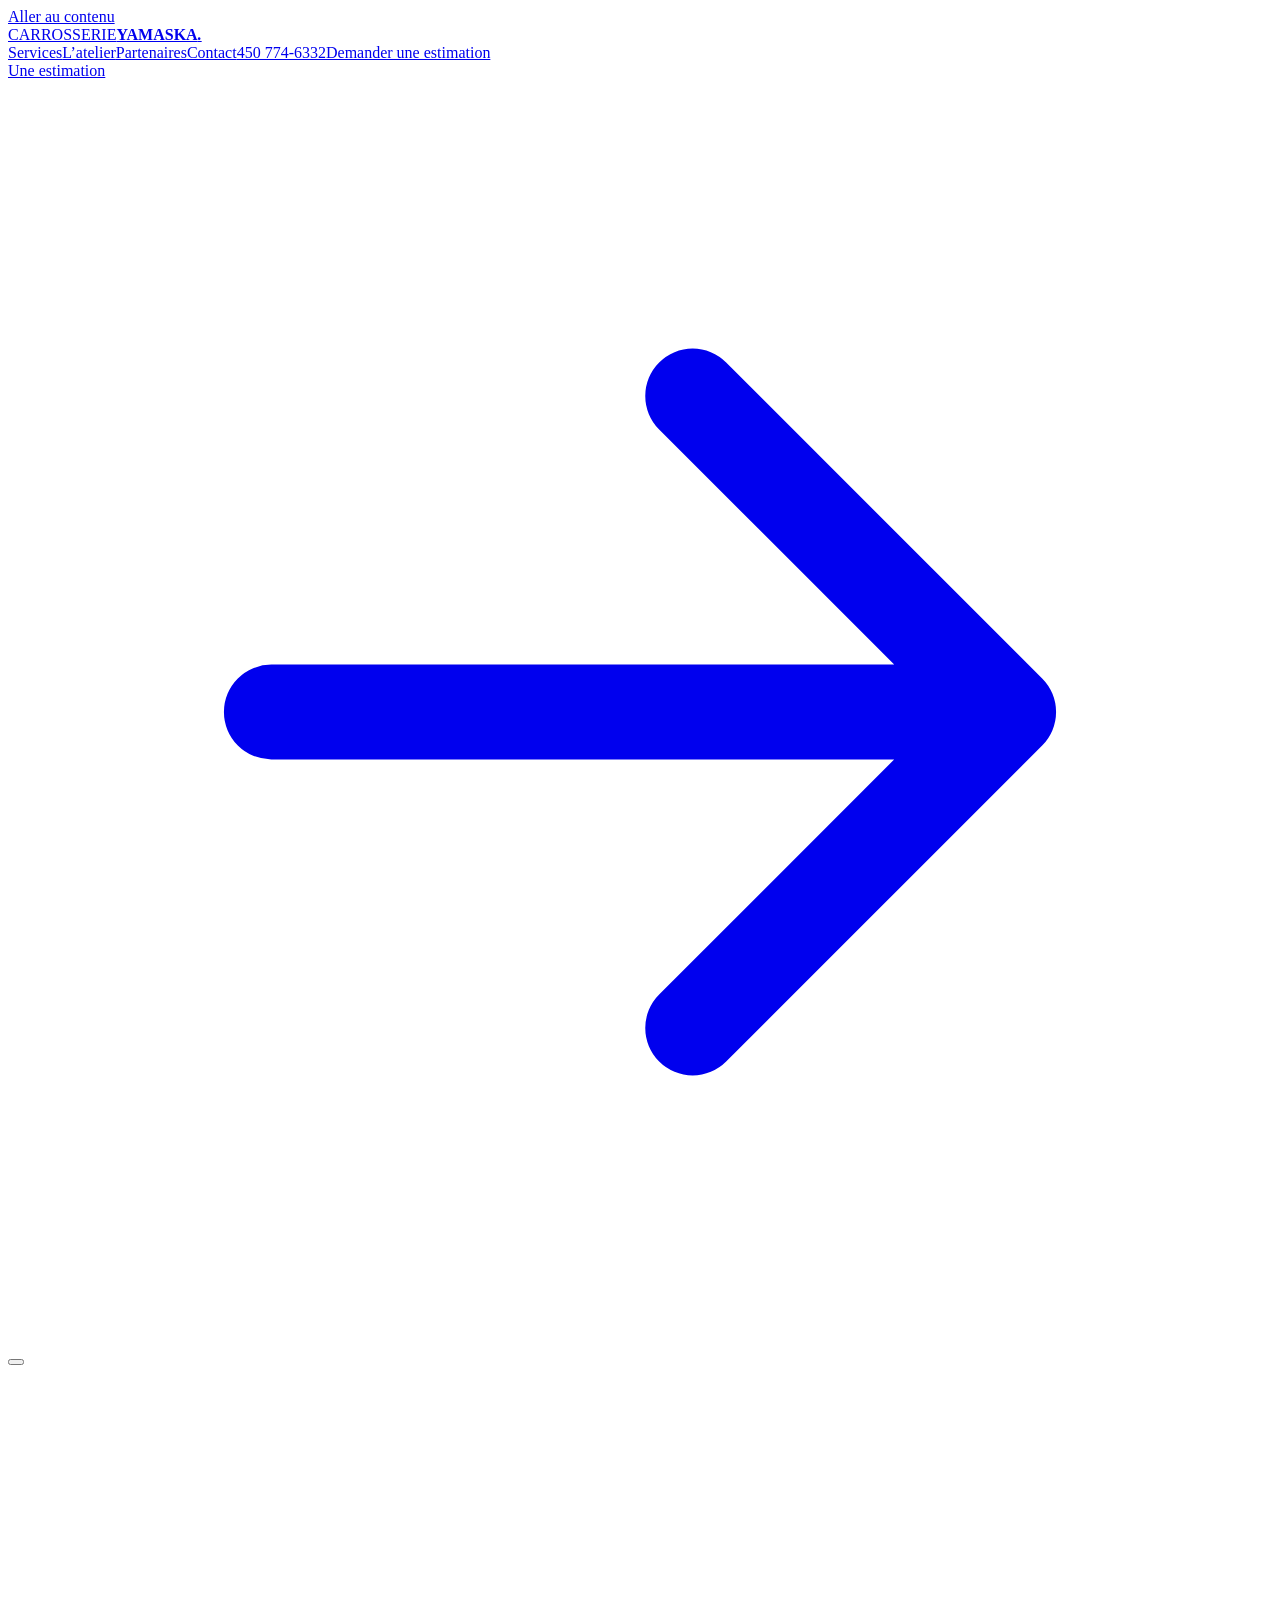
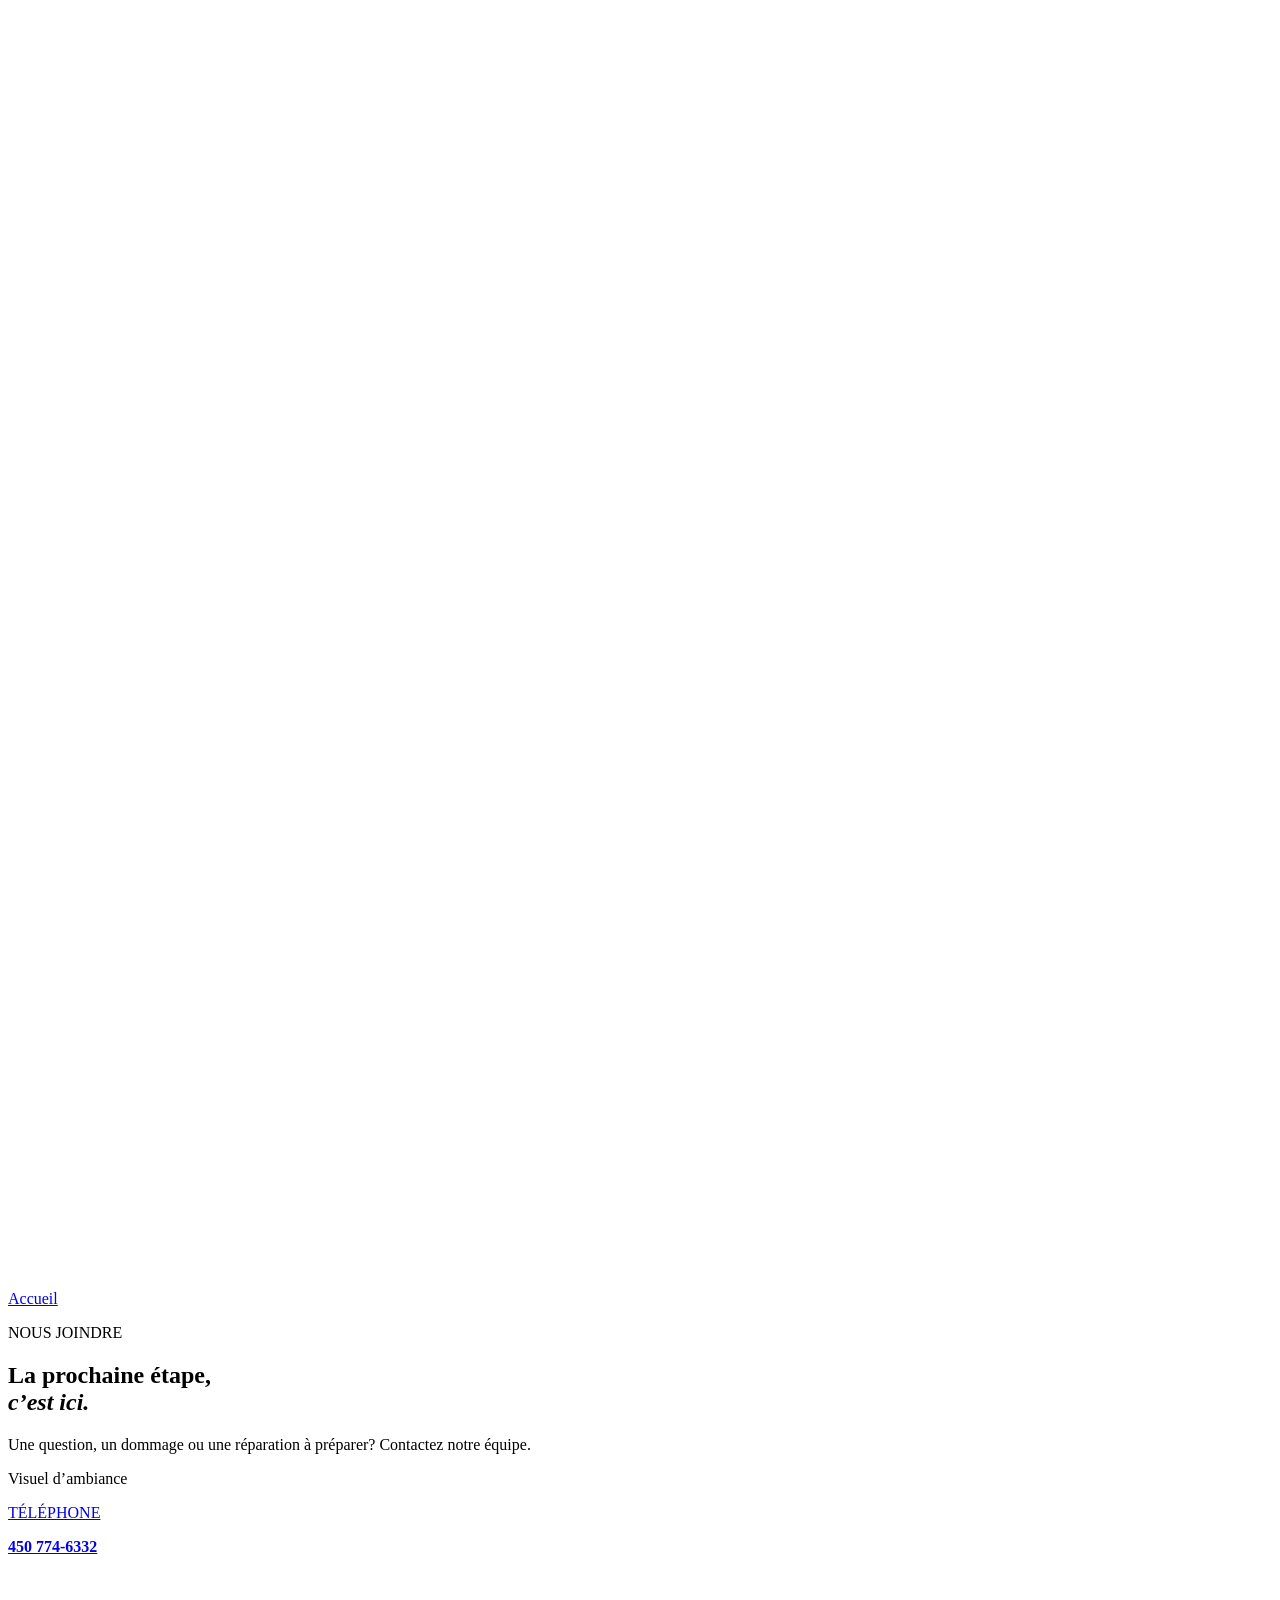
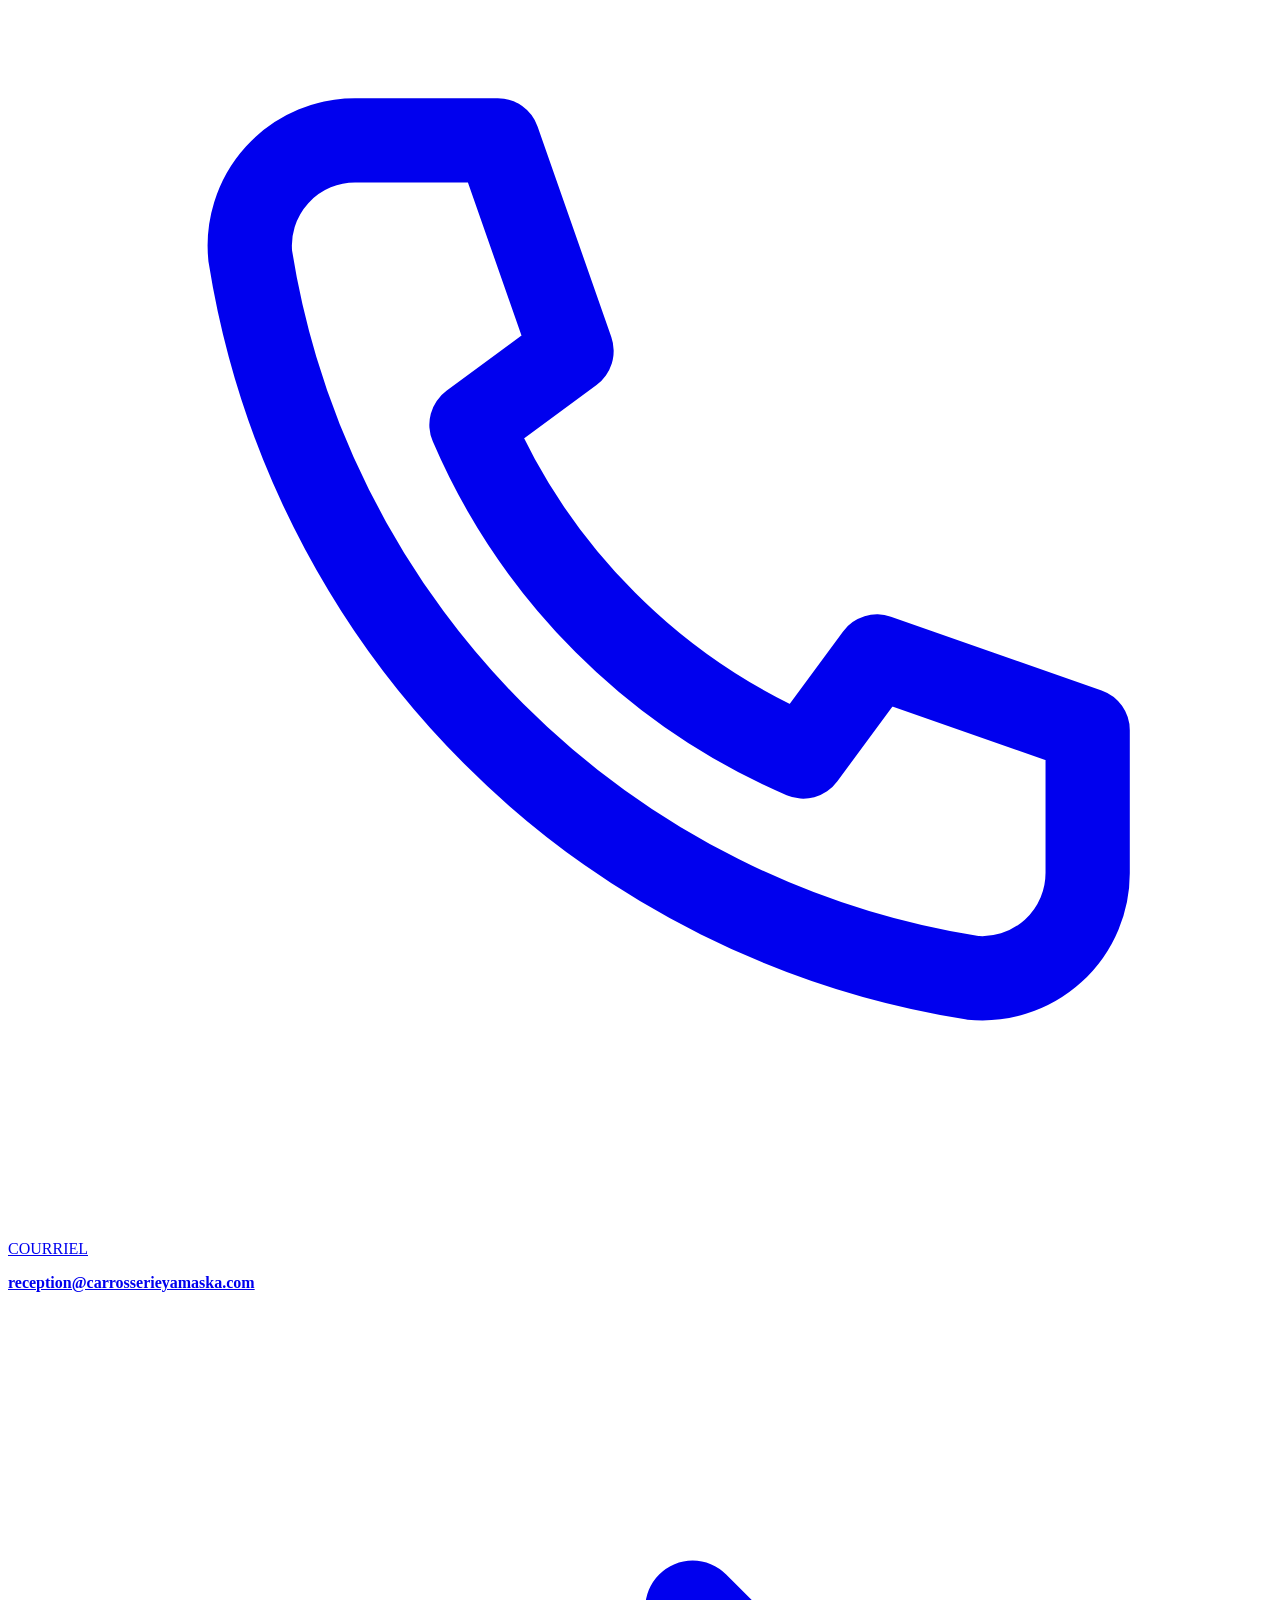
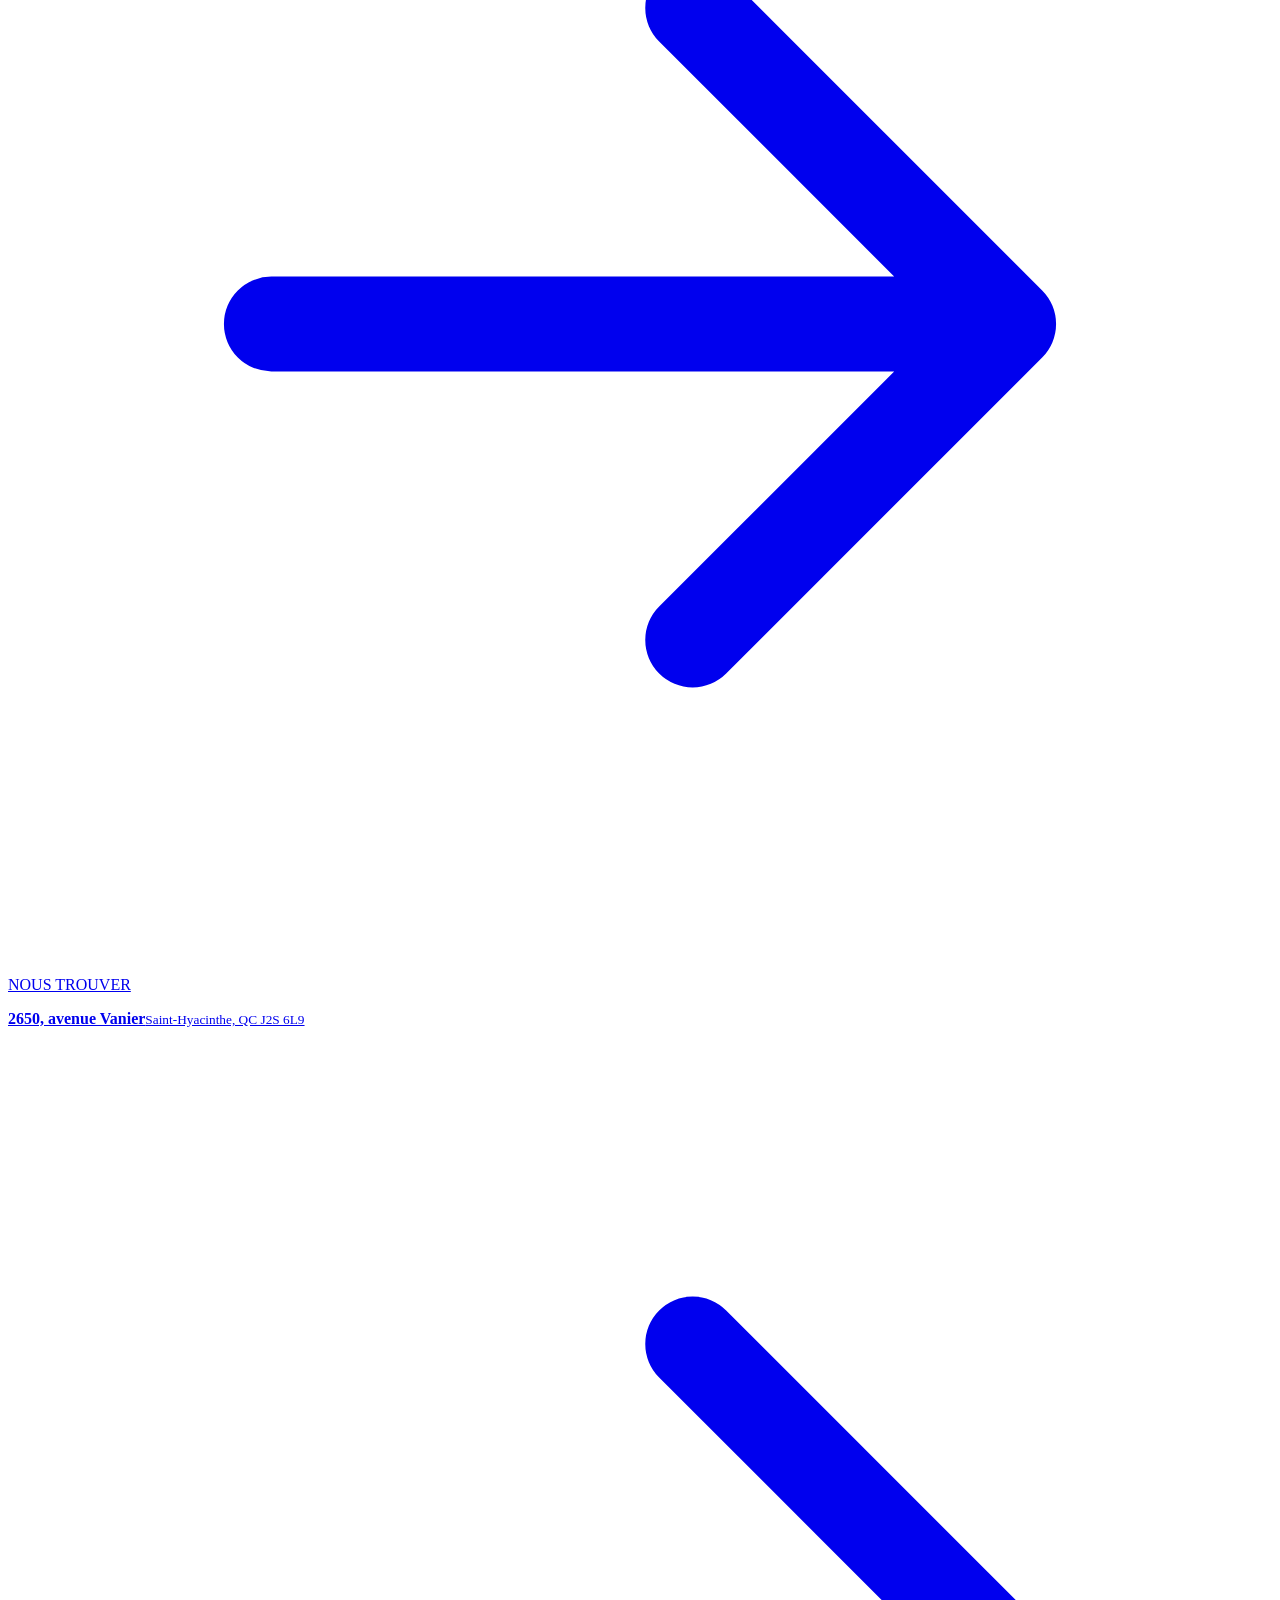
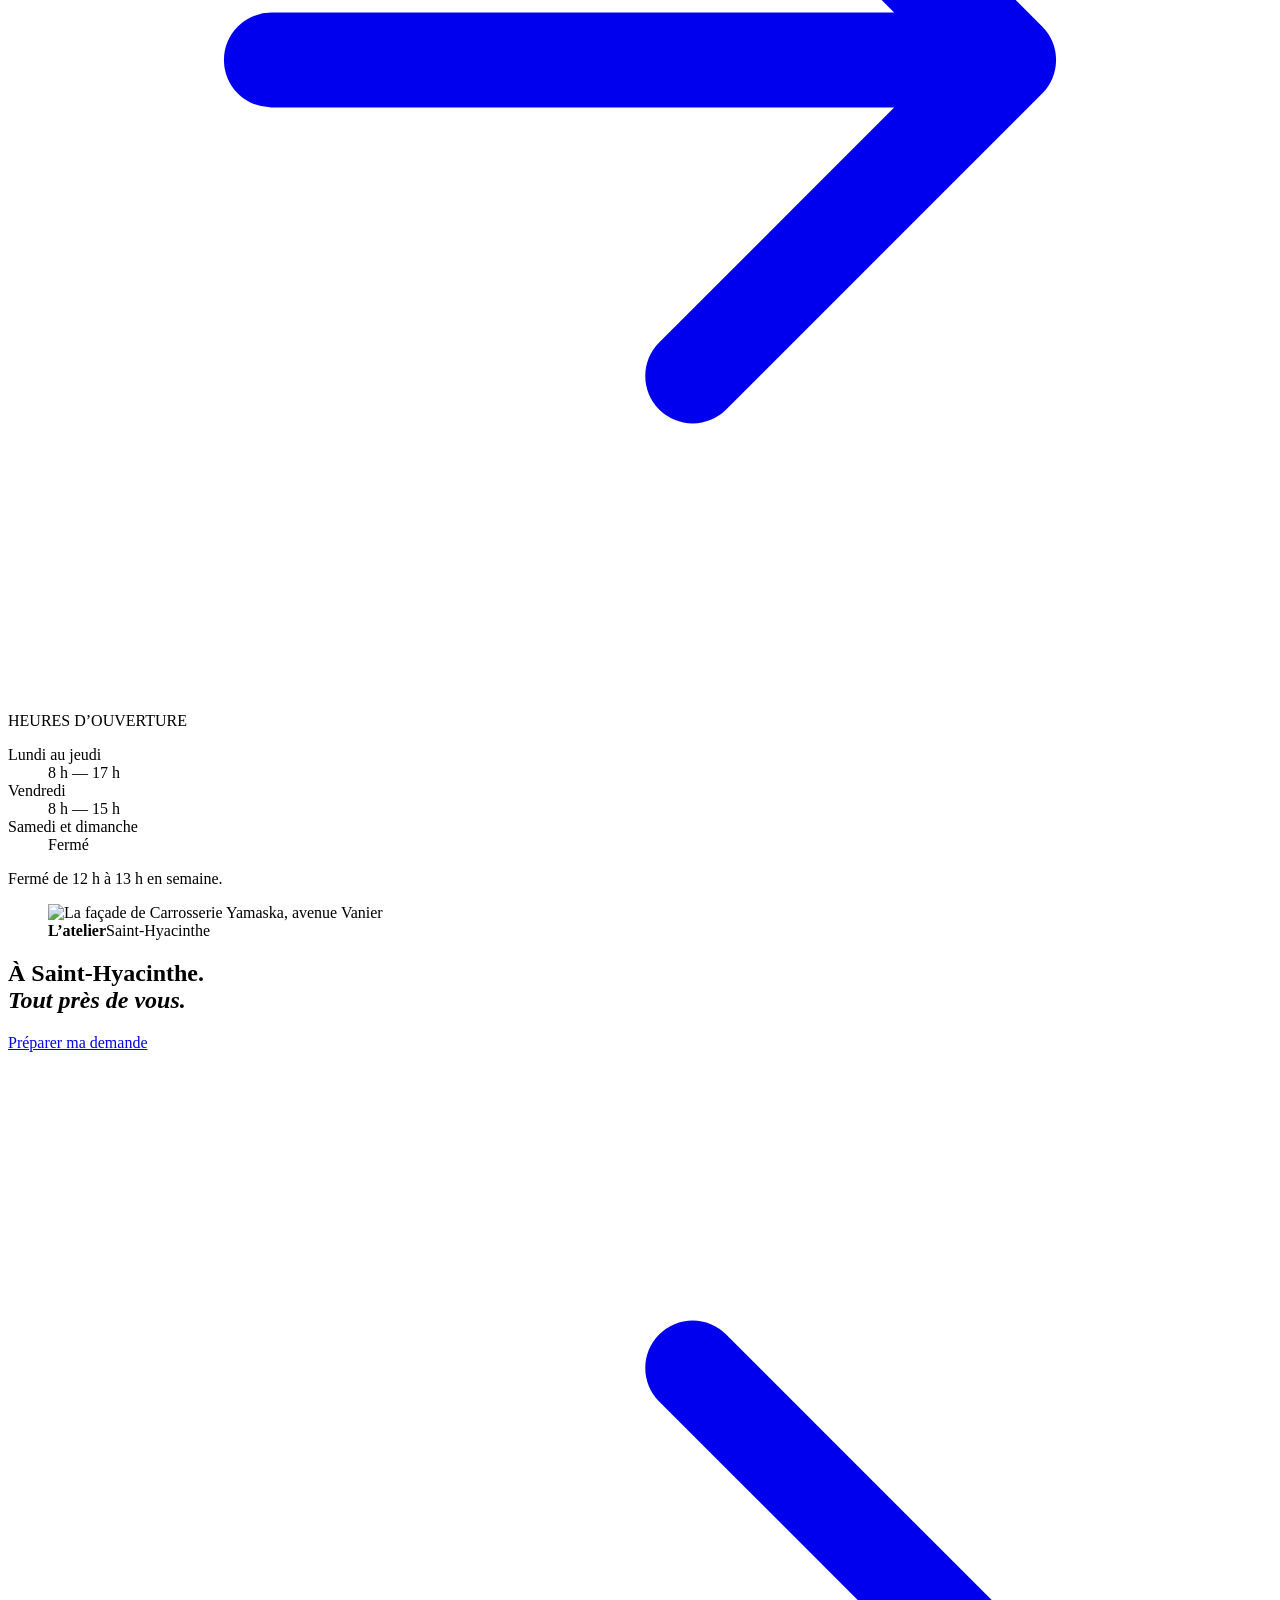
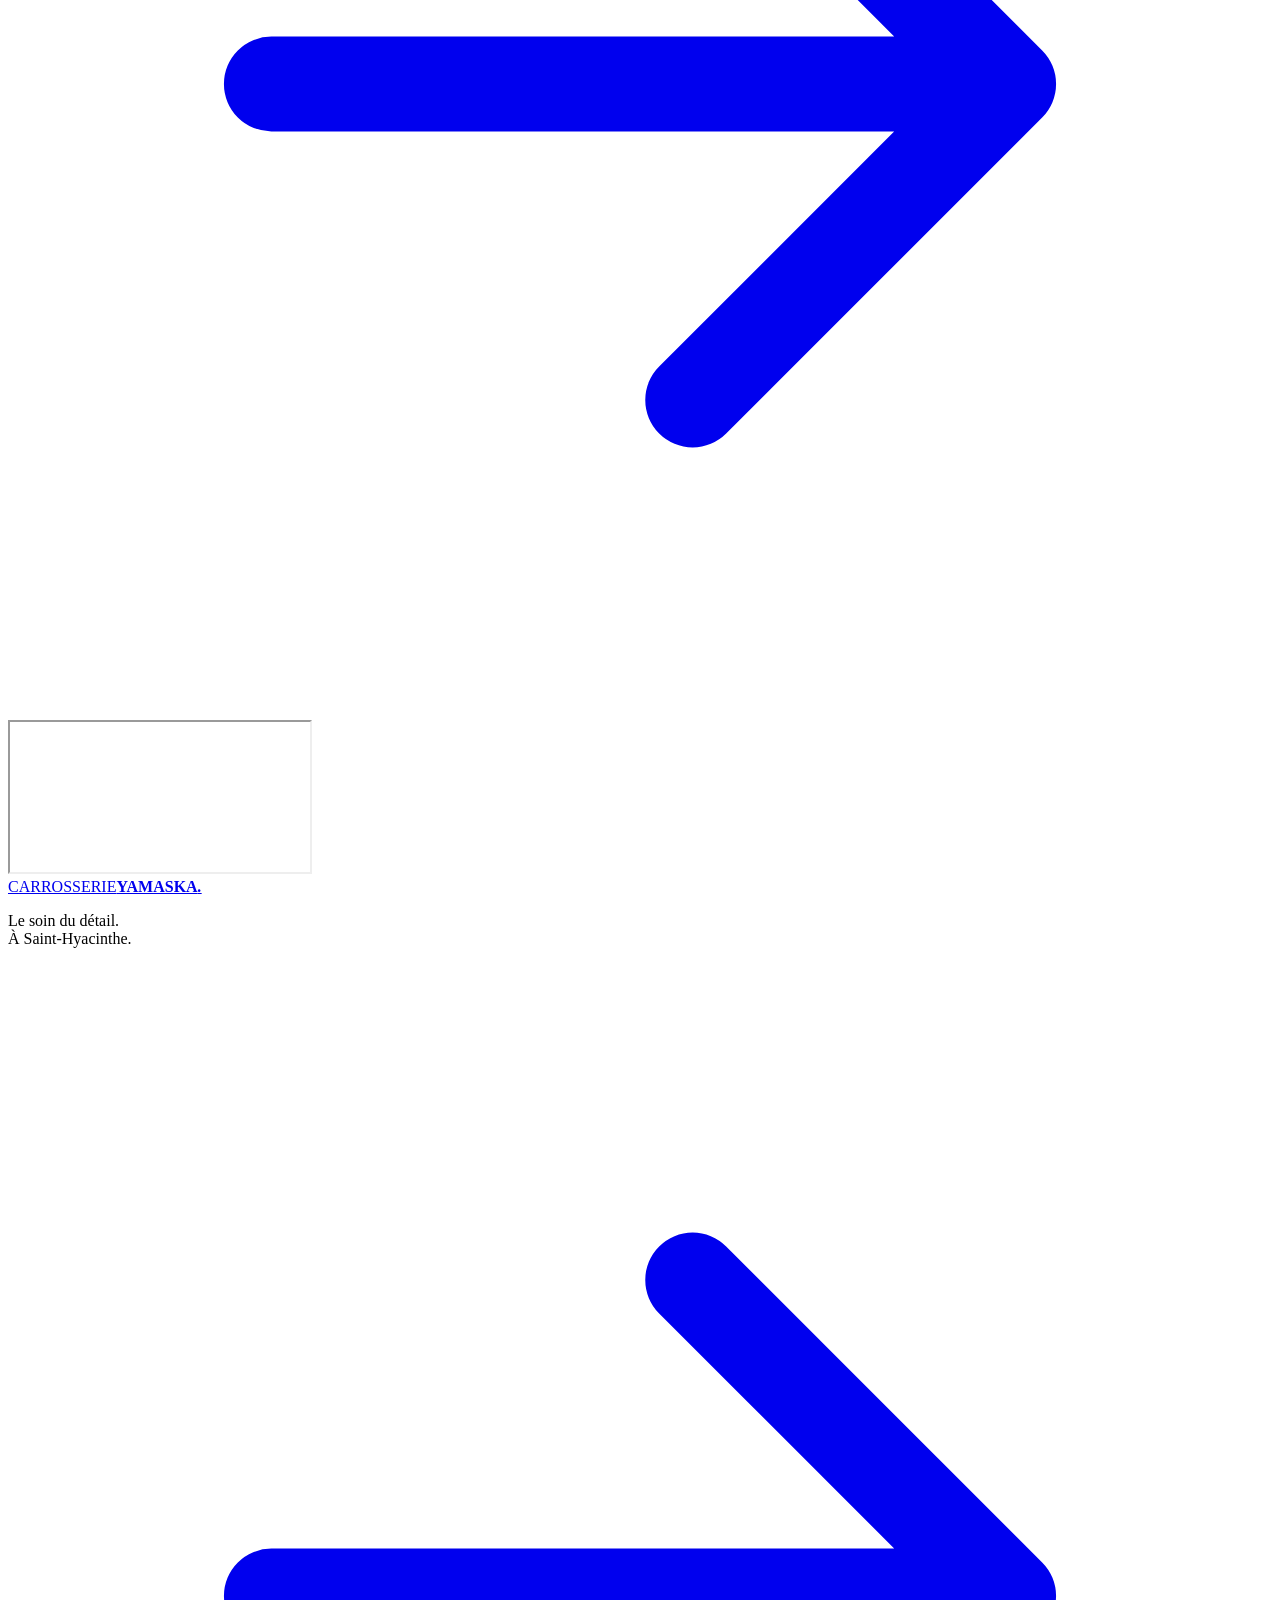
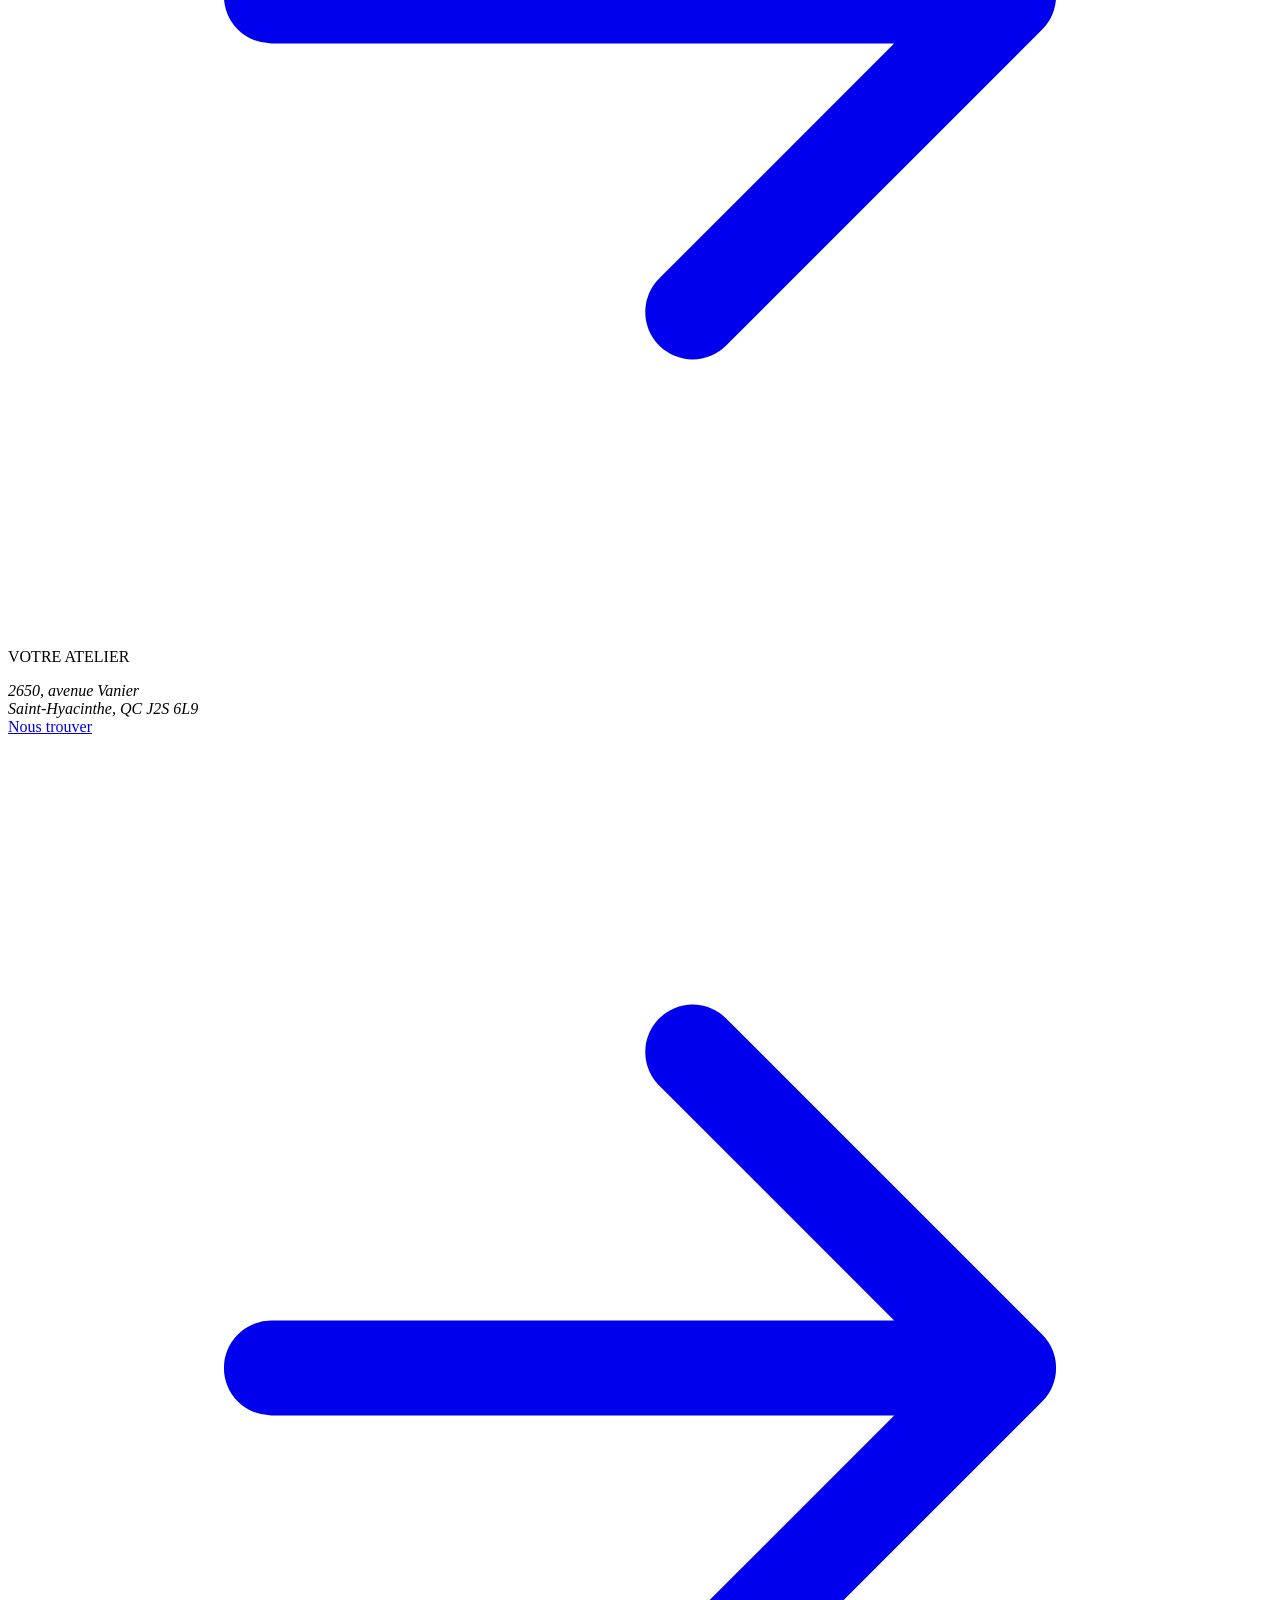
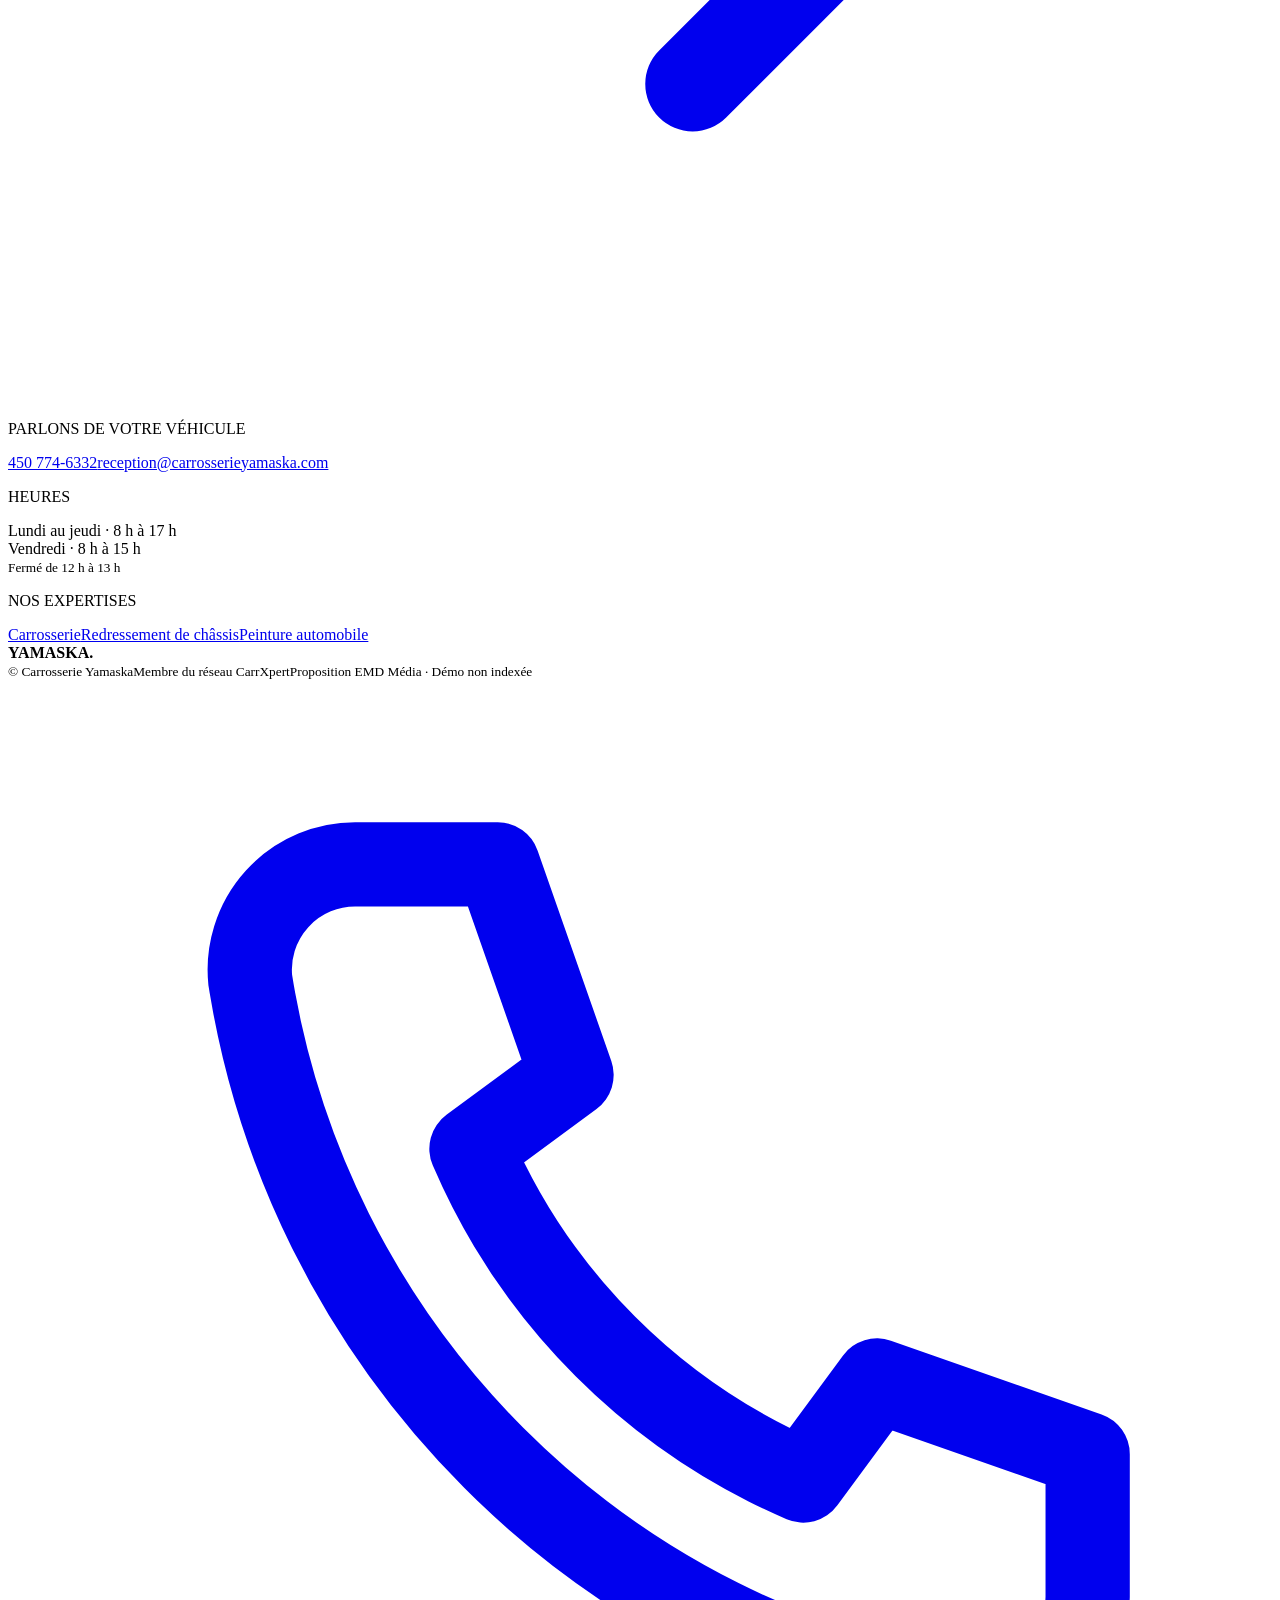
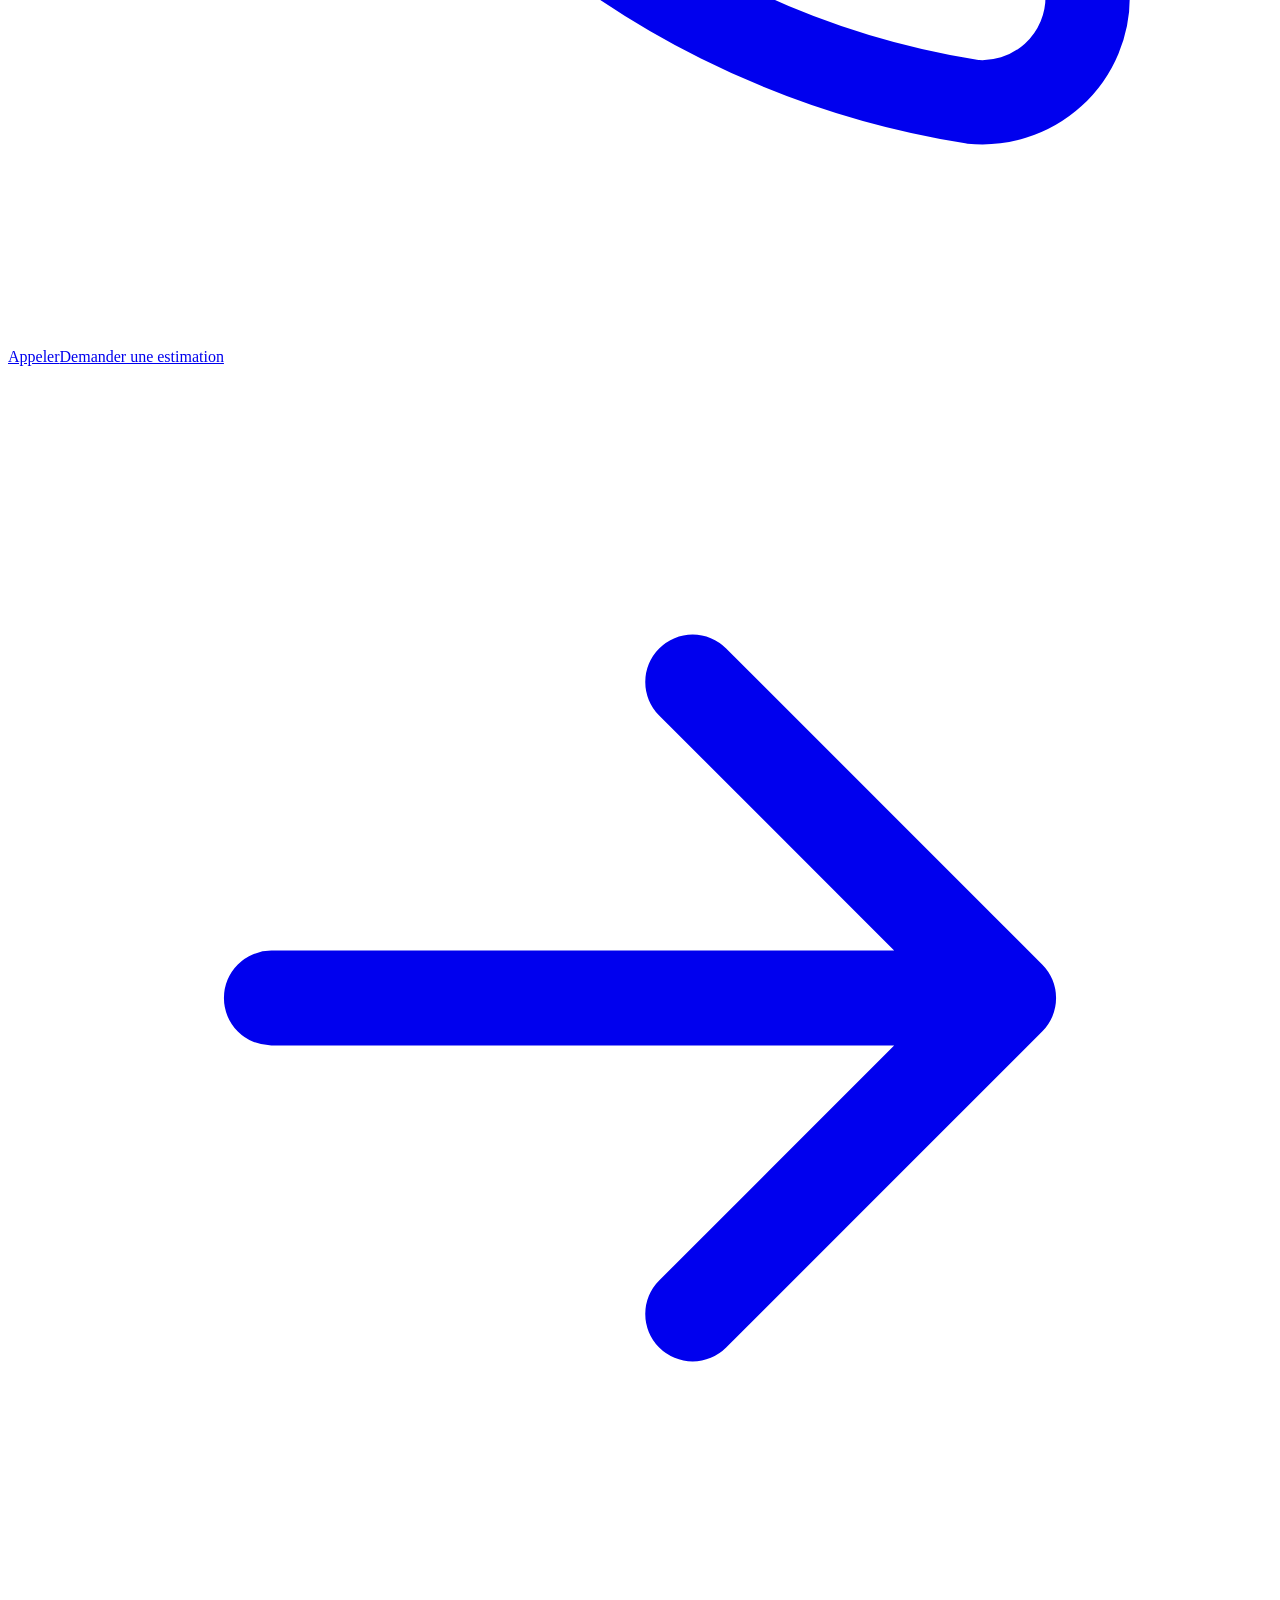
==== docs/contact/index.html @ b61bbab4 "Démo v2 Carrosserie Yamaska Co-Authored-By: Claude Fable 5.2 <noreply@anthropic.com>" ====
<!doctype html><html lang="fr-CA"><head><meta charset="utf-8"><meta name="viewport" content="width=device-width,initial-scale=1,viewport-fit=cover">
<meta name="robots" content="noindex,nofollow"><link rel="icon" href="data:,"><meta name="theme-color" content="#03082a">
<link rel="preload" href="/carrosserie-yamaska/fonts/body.woff2" as="font" type="font/woff2" crossorigin>
<title>Nous joindre à Saint-Hyacinthe | Carrosserie Yamaska</title><meta name="description" content="Téléphone, adresse, itinéraire et horaires de Carrosserie Yamaska, au 2650 avenue Vanier à Saint-Hyacinthe.">
<link rel="stylesheet" href="/carrosserie-yamaska/site.css?v=20261114-v2b"><script>document.documentElement.classList.add('js')</script><script defer src="/carrosserie-yamaska/site.js?v=20261114-v2b"></script></head>
<body class=""><a class="skip" href="#contenu">Aller au contenu</a>
<header class="header" id="entete"><div class="header-in">
<a class="brand" href="/carrosserie-yamaska/" aria-label="Carrosserie Yamaska — accueil"><span class="brand-top">CARROSSERIE</span><strong class="brand-name">YAMASKA<i>.</i></strong></a>
<nav id="navigation" aria-label="Navigation principale"><a href="/carrosserie-yamaska/services/">Services</a><a href="/carrosserie-yamaska/#atelier">L’atelier</a><a href="/carrosserie-yamaska/partenaires/">Partenaires</a><a href="/carrosserie-yamaska/contact/" aria-current="page">Contact</a><a class="nav-tel" href="tel:+14507746332">450 774-6332</a><a class="nav-cta" href="/carrosserie-yamaska/rendez-vous/">Demander une estimation</a></nav>
<div class="header-actions"><span class="status" data-open-status hidden></span><a class="btn btn-chrome sm" href="/carrosserie-yamaska/rendez-vous/"><span class="btn-label">Une estimation</span><span class="btn-disc"><svg viewBox="0 0 24 24" aria-hidden="true"><path d="M5 12h14M13 6l6 6-6 6" fill="none" stroke="currentColor" stroke-width="1.8" stroke-linecap="round" stroke-linejoin="round"/></svg></span></a>
<button class="menu" type="button" aria-controls="navigation" aria-expanded="false" aria-label="Ouvrir le menu"><span></span><span></span></button></div>
</div></header><main id="contenu"><section class="subhero"><div class="subhero-media" aria-hidden="true"><img src="/carrosserie-yamaska/media/ligne.webp" srcset="/carrosserie-yamaska/media/ligne-480.webp 480w, /carrosserie-yamaska/media/ligne-900.webp 900w, /carrosserie-yamaska/media/ligne.webp 2688w" sizes="100vw" width="2688" height="1520" alt="" decoding="async"></div>
<div class="wrap subhero-in"><a class="crumb" href="/carrosserie-yamaska/">Accueil</a><p class="eyebrow">NOUS JOINDRE</p><h1>La prochaine étape,<br><em>c’est ici.</em></h1><p class="lead">Une question, un dommage ou une réparation à préparer? Contactez notre équipe.</p></div>
<span class="note">Visuel d’ambiance</span><div class="glint" aria-hidden="true"><span></span></div></section>
<section class="contact"><div class="wrap"><div class="ccards">
<a class="ccard reveal" href="tel:+14507746332"><p class="eyebrow">TÉLÉPHONE</p><b>450 774-6332</b><span class="round" aria-hidden="true"><svg viewBox="0 0 24 24" aria-hidden="true"><path d="M6.6 3.5h2.7l1.4 4-1.9 1.4a12 12 0 0 0 6.3 6.3l1.4-1.9 4 1.4v2.7a2 2 0 0 1-2.2 2A16.5 16.5 0 0 1 4.600 5.7a2 2 0 0 1 2-2.2z" fill="none" stroke="currentColor" stroke-width="1.6" stroke-linejoin="round"/></svg></span></a>
<a class="ccard reveal" href="mailto:reception@carrosserieyamaska.com"><p class="eyebrow">COURRIEL</p><b class="mail">reception@carrosserieyamaska.com</b><span class="round" aria-hidden="true"><svg viewBox="0 0 24 24" aria-hidden="true"><path d="M5 12h14M13 6l6 6-6 6" fill="none" stroke="currentColor" stroke-width="1.8" stroke-linecap="round" stroke-linejoin="round"/></svg></span></a>
<a class="ccard reveal" href="https://www.google.com/maps/search/?api=1&query=Carrosserie+Yamaska+2650+avenue+Vanier+Saint-Hyacinthe" target="_blank" rel="noopener"><p class="eyebrow">NOUS TROUVER</p><b>2650, avenue Vanier</b><small>Saint-Hyacinthe, QC J2S 6L9</small><span class="round" aria-hidden="true"><svg viewBox="0 0 24 24" aria-hidden="true"><path d="M5 12h14M13 6l6 6-6 6" fill="none" stroke="currentColor" stroke-width="1.8" stroke-linecap="round" stroke-linejoin="round"/></svg></span></a>
</div>
<div class="contact-grid"><div class="lieu-card reveal"><p class="eyebrow">HEURES D’OUVERTURE</p><p class="status big" data-open-status hidden></p><dl class="hours"><div><dt>Lundi au jeudi</dt><dd>8 h — 17 h</dd></div><div><dt>Vendredi</dt><dd>8 h — 15 h</dd></div><div><dt>Samedi et dimanche</dt><dd>Fermé</dd></div></dl><p class="fine">Fermé de 12 h à 13 h en semaine.</p>
<figure class="plate small"><img src="/carrosserie-yamaska/media/batiment.webp" srcset="/carrosserie-yamaska/media/batiment.webp 406w" sizes="260px" width="406" height="492" alt="La façade de Carrosserie Yamaska, avenue Vanier" loading="lazy" decoding="async"><figcaption><b>L’atelier</b><span>Saint-Hyacinthe</span></figcaption></figure>
<h2>À Saint-Hyacinthe.<br><em>Tout près de vous.</em></h2><a class="btn btn-cobalt" href="/carrosserie-yamaska/rendez-vous/"><span class="btn-label">Préparer ma demande</span><span class="btn-disc"><svg viewBox="0 0 24 24" aria-hidden="true"><path d="M5 12h14M13 6l6 6-6 6" fill="none" stroke="currentColor" stroke-width="1.8" stroke-linecap="round" stroke-linejoin="round"/></svg></span></a></div>
<div class="map reveal"><iframe title="Carte de Carrosserie Yamaska" loading="lazy" referrerpolicy="no-referrer" src="https://maps.google.com/maps?q=Carrosserie%20Yamaska%202650%20Vanier%20Saint-Hyacinthe&output=embed"></iframe></div></div></div></section></main><footer class="footer" id="pied-page"><div class="wrap">
<div class="footer-top"><a class="brand" href="/carrosserie-yamaska/" aria-label="Carrosserie Yamaska — accueil"><span class="brand-top">CARROSSERIE</span><strong class="brand-name">YAMASKA<i>.</i></strong></a><p>Le soin du détail.<br>À Saint-Hyacinthe.</p><a class="round up" href="#contenu" aria-label="Retour en haut"><svg viewBox="0 0 24 24" aria-hidden="true"><path d="M5 12h14M13 6l6 6-6 6" fill="none" stroke="currentColor" stroke-width="1.8" stroke-linecap="round" stroke-linejoin="round"/></svg></a></div>
<div class="footer-grid">
<div><p class="eyebrow">VOTRE ATELIER</p><address>2650, avenue Vanier<br>Saint-Hyacinthe, QC J2S 6L9</address><a class="tlink" href="/carrosserie-yamaska/contact/"><span>Nous trouver</span><svg viewBox="0 0 24 24" aria-hidden="true"><path d="M5 12h14M13 6l6 6-6 6" fill="none" stroke="currentColor" stroke-width="1.8" stroke-linecap="round" stroke-linejoin="round"/></svg></a></div>
<div><p class="eyebrow">PARLONS DE VOTRE VÉHICULE</p><a href="tel:+14507746332">450 774-6332</a><a href="mailto:reception@carrosserieyamaska.com">reception@carrosserieyamaska.com</a></div>
<div><p class="eyebrow">HEURES</p><p>Lundi au jeudi · 8 h à 17 h<br>Vendredi · 8 h à 15 h<br><small>Fermé de 12 h à 13 h</small></p></div>
<div><p class="eyebrow">NOS EXPERTISES</p><a href="/carrosserie-yamaska/services/#carrosserie">Carrosserie</a><a href="/carrosserie-yamaska/services/#chassis">Redressement de châssis</a><a href="/carrosserie-yamaska/services/#peinture">Peinture automobile</a></div>
</div>
<div class="footer-sign" aria-hidden="true"><strong>YAMASKA.</strong></div>
<div class="footer-legal"><small>© Carrosserie Yamaska</small><small>Membre du réseau CarrXpert</small><small>Proposition EMD Média · Démo non indexée</small></div>
</div></footer>
<div class="dock" aria-label="Actions rapides"><a href="tel:+14507746332"><svg viewBox="0 0 24 24" aria-hidden="true"><path d="M6.6 3.5h2.7l1.4 4-1.9 1.4a12 12 0 0 0 6.3 6.3l1.4-1.9 4 1.4v2.7a2 2 0 0 1-2.2 2A16.5 16.5 0 0 1 4.600 5.7a2 2 0 0 1 2-2.2z" fill="none" stroke="currentColor" stroke-width="1.6" stroke-linejoin="round"/></svg><span>Appeler</span></a><a class="dock-main" href="/carrosserie-yamaska/rendez-vous/"><span>Demander une estimation</span><svg viewBox="0 0 24 24" aria-hidden="true"><path d="M5 12h14M13 6l6 6-6 6" fill="none" stroke="currentColor" stroke-width="1.8" stroke-linecap="round" stroke-linejoin="round"/></svg></a></div></body></html>
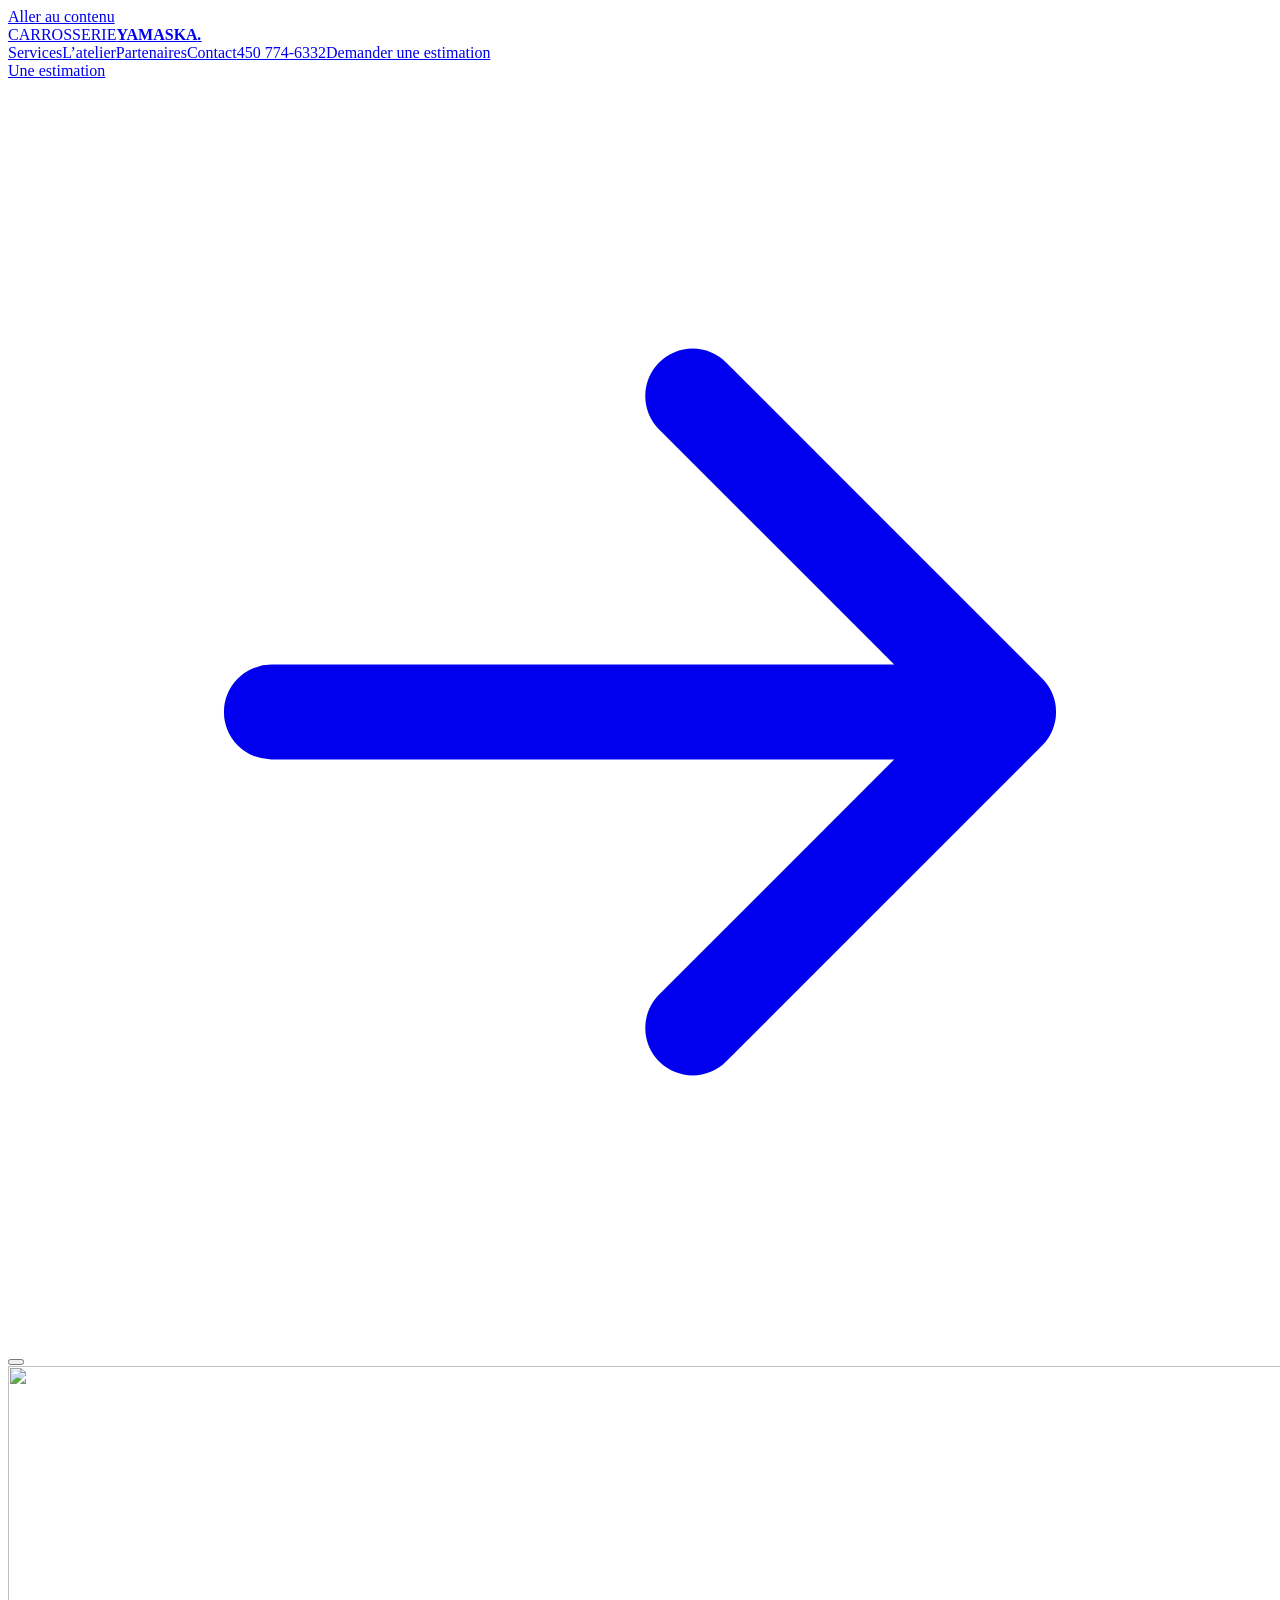
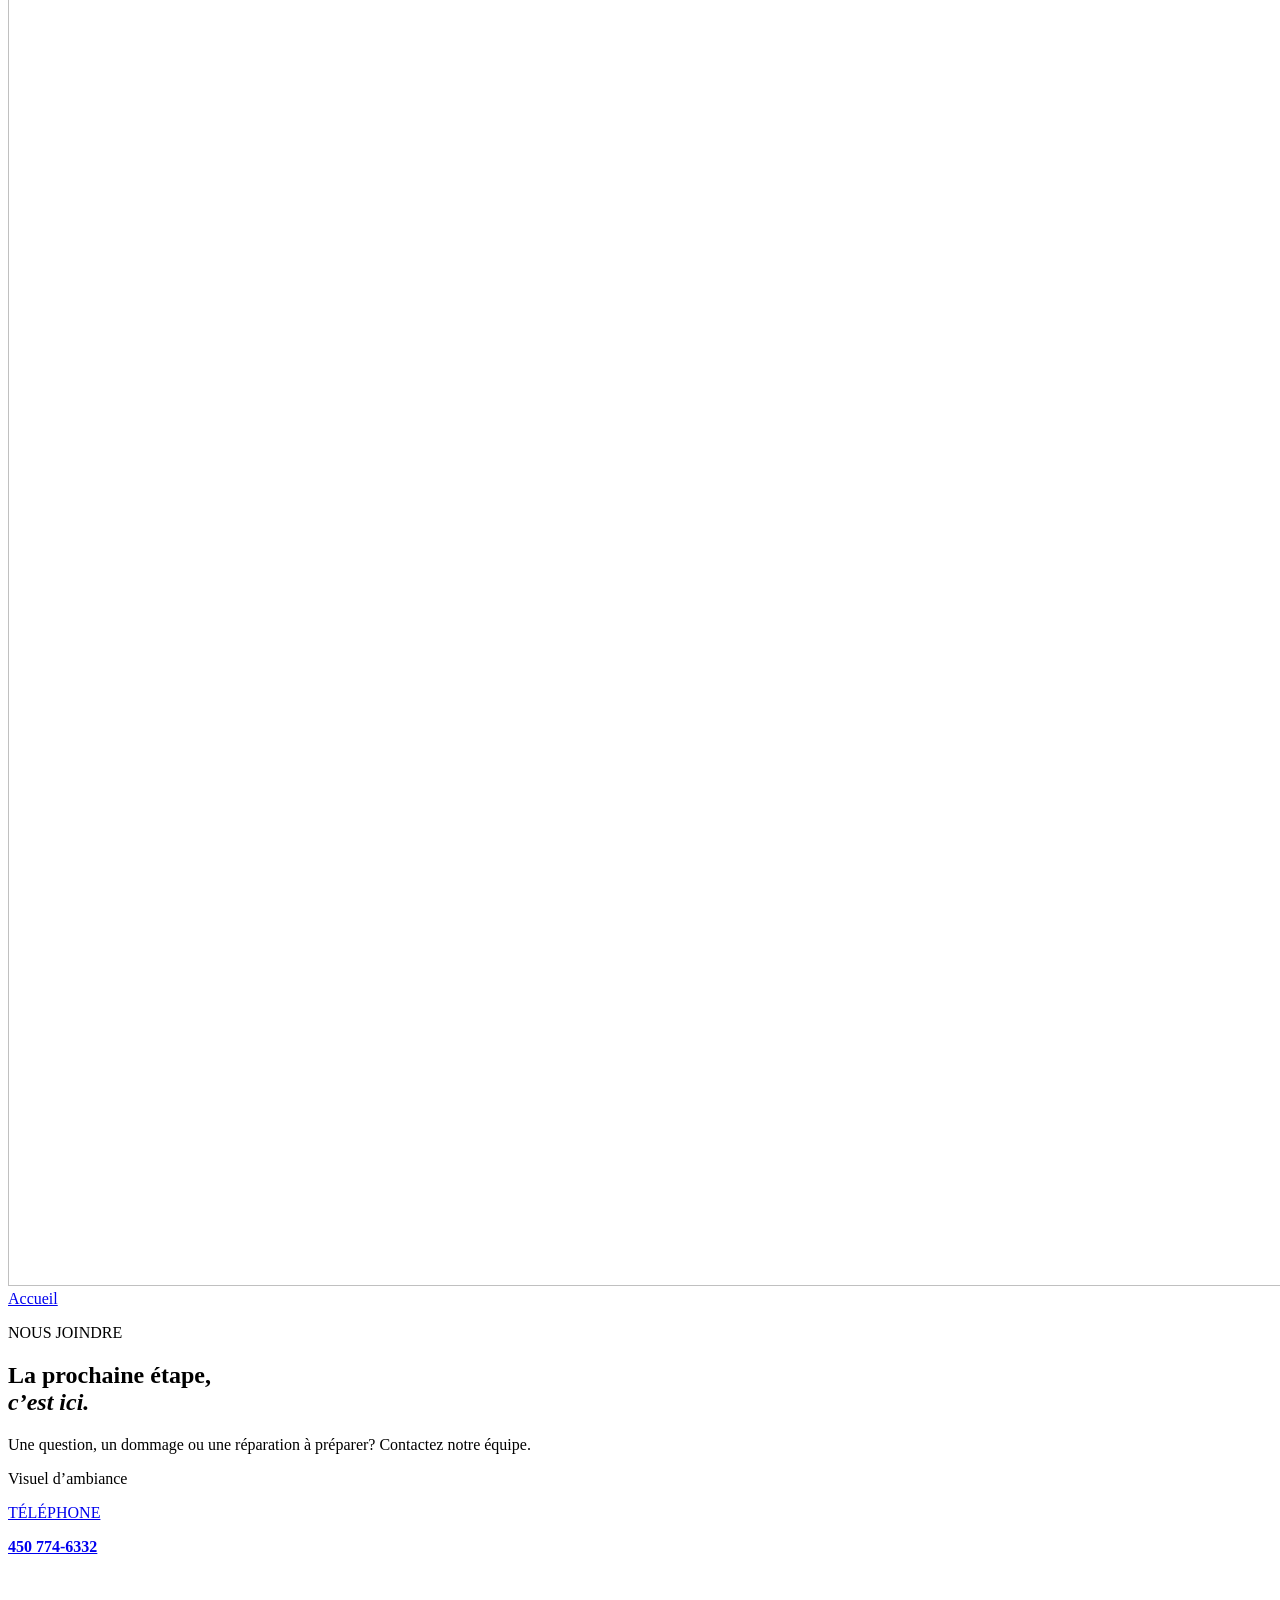
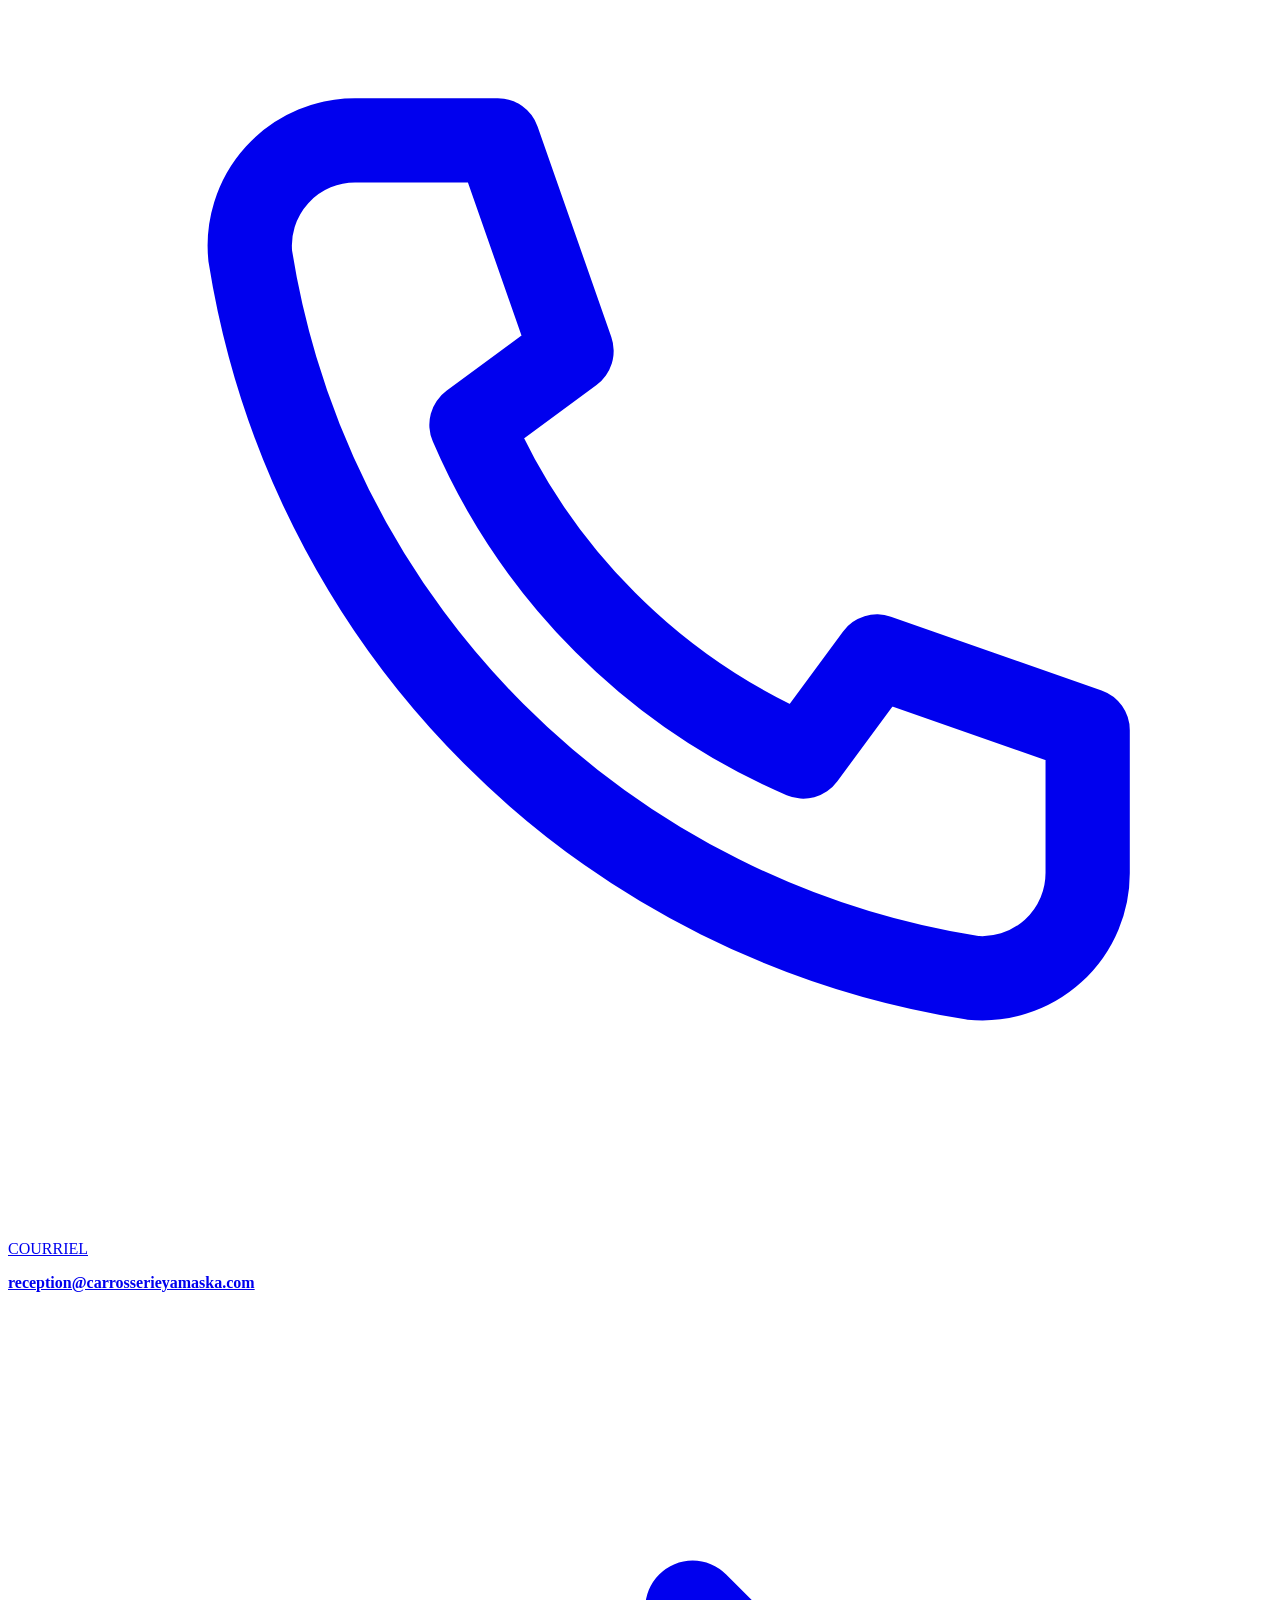
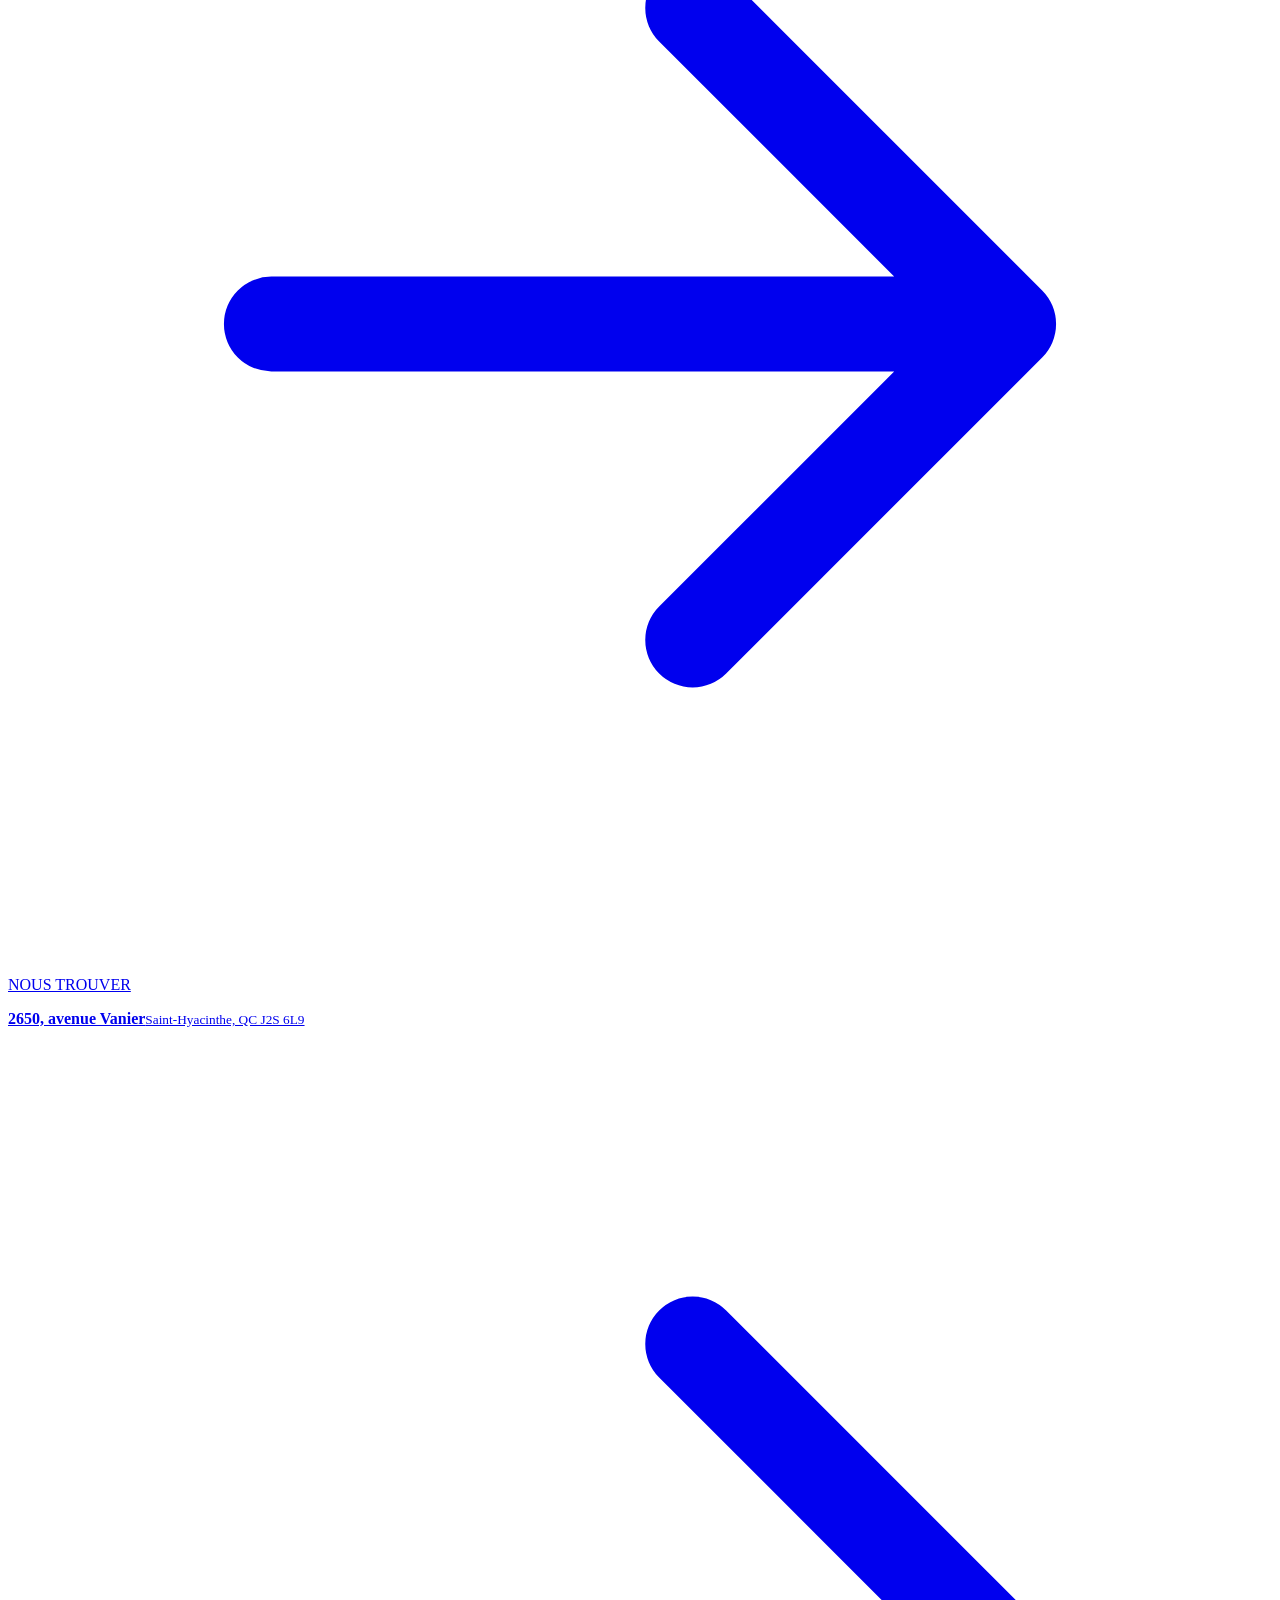
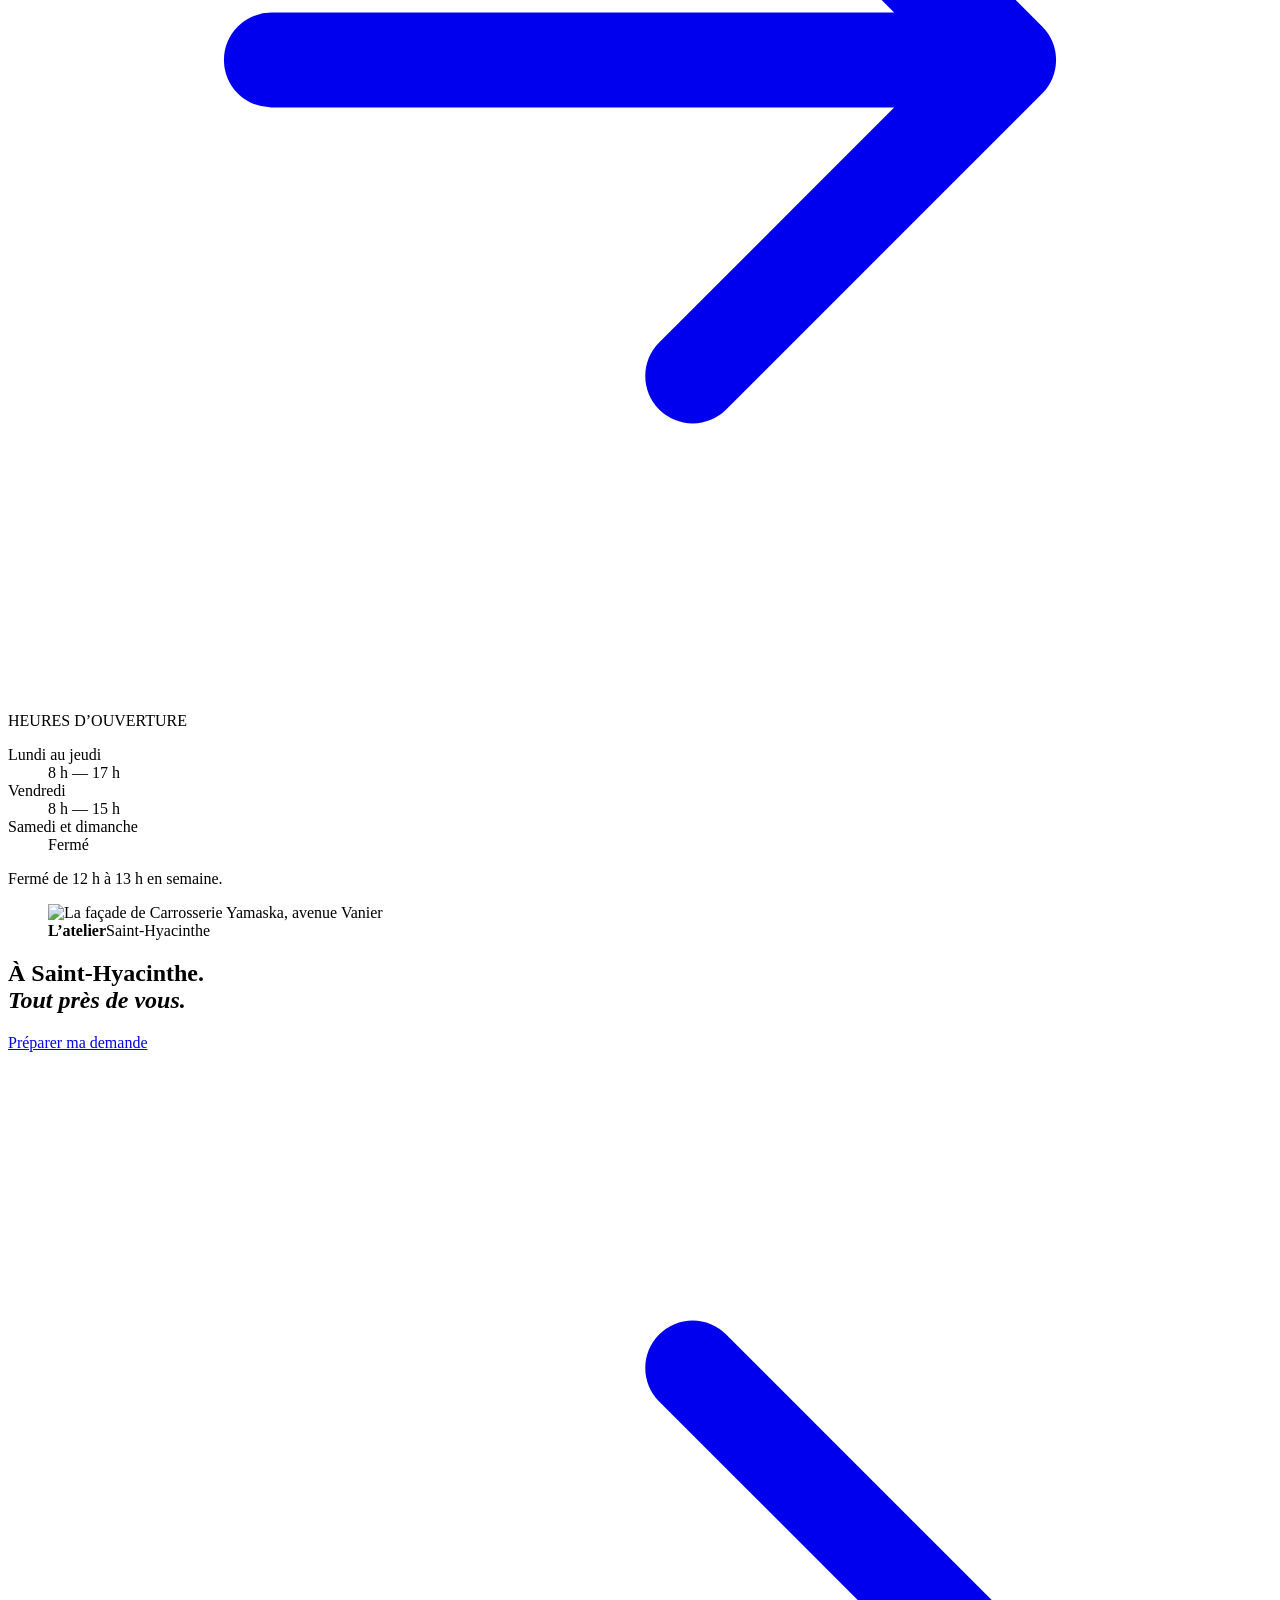
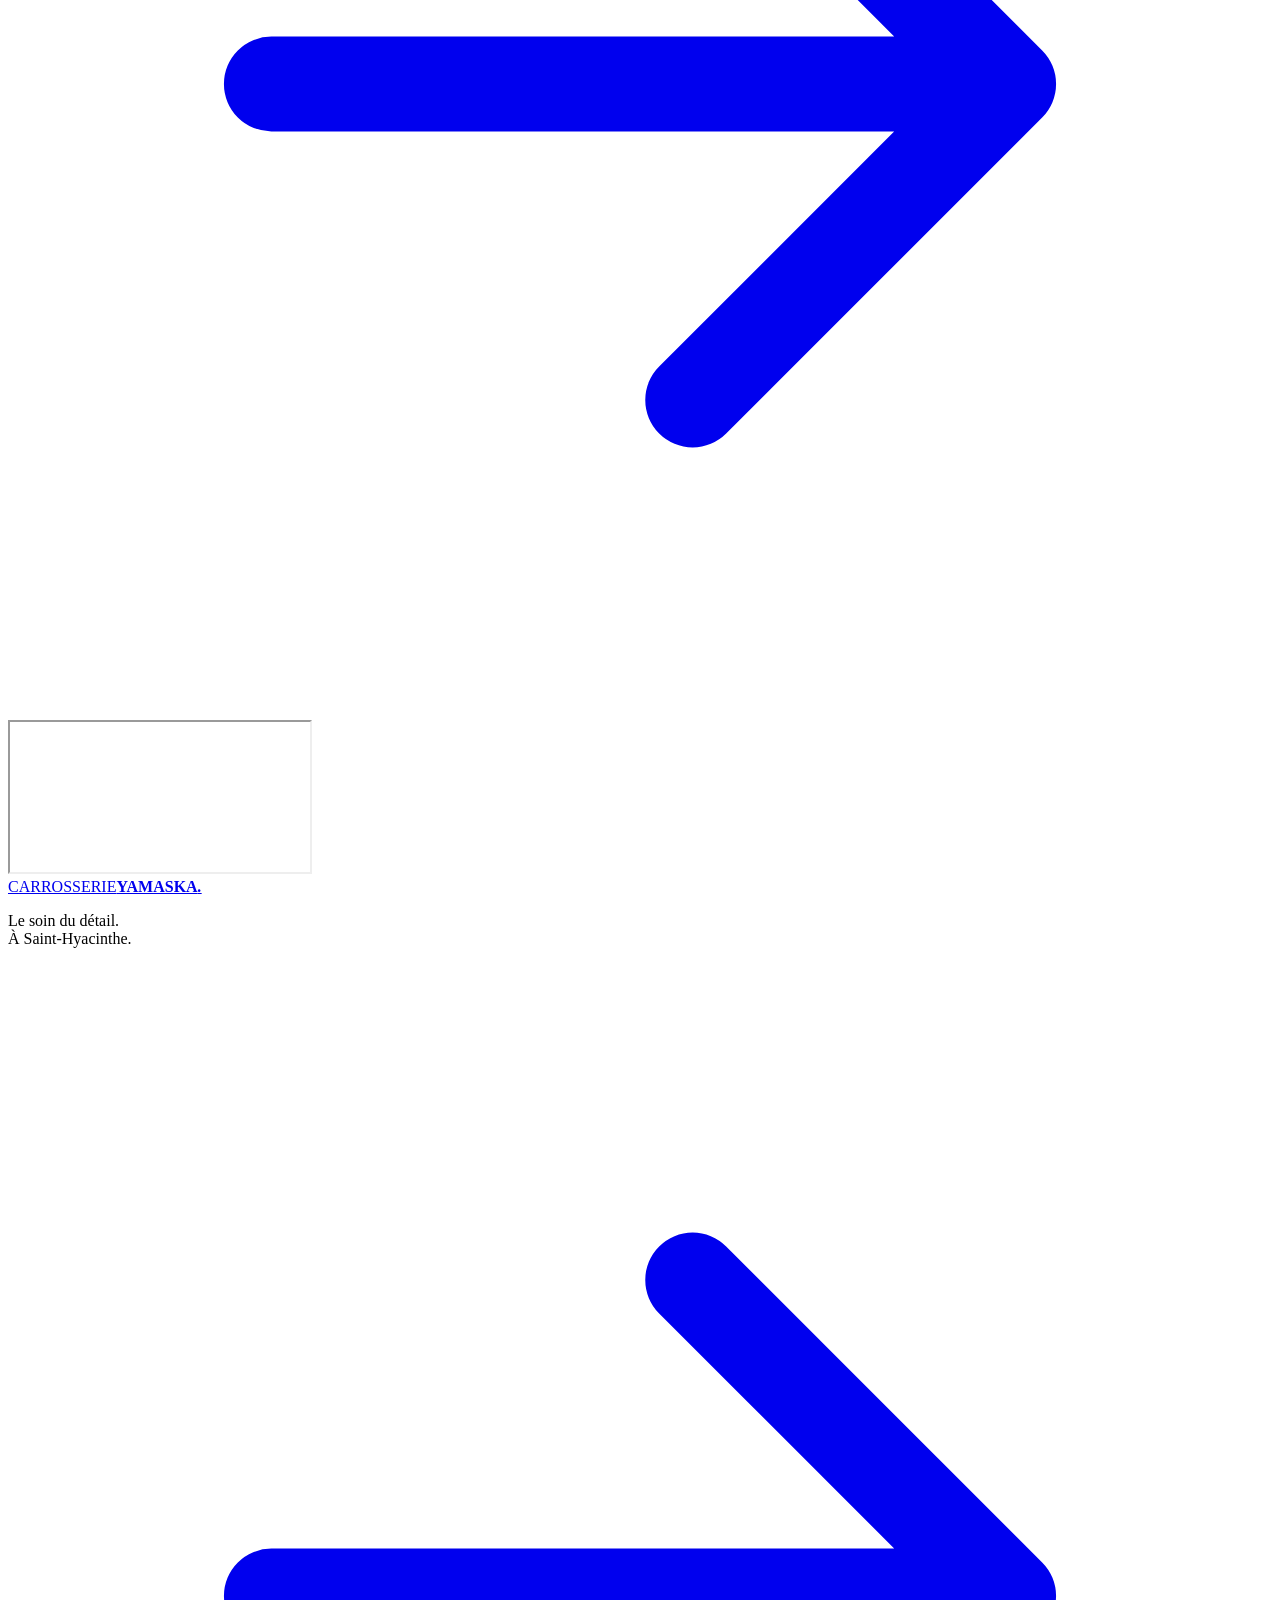
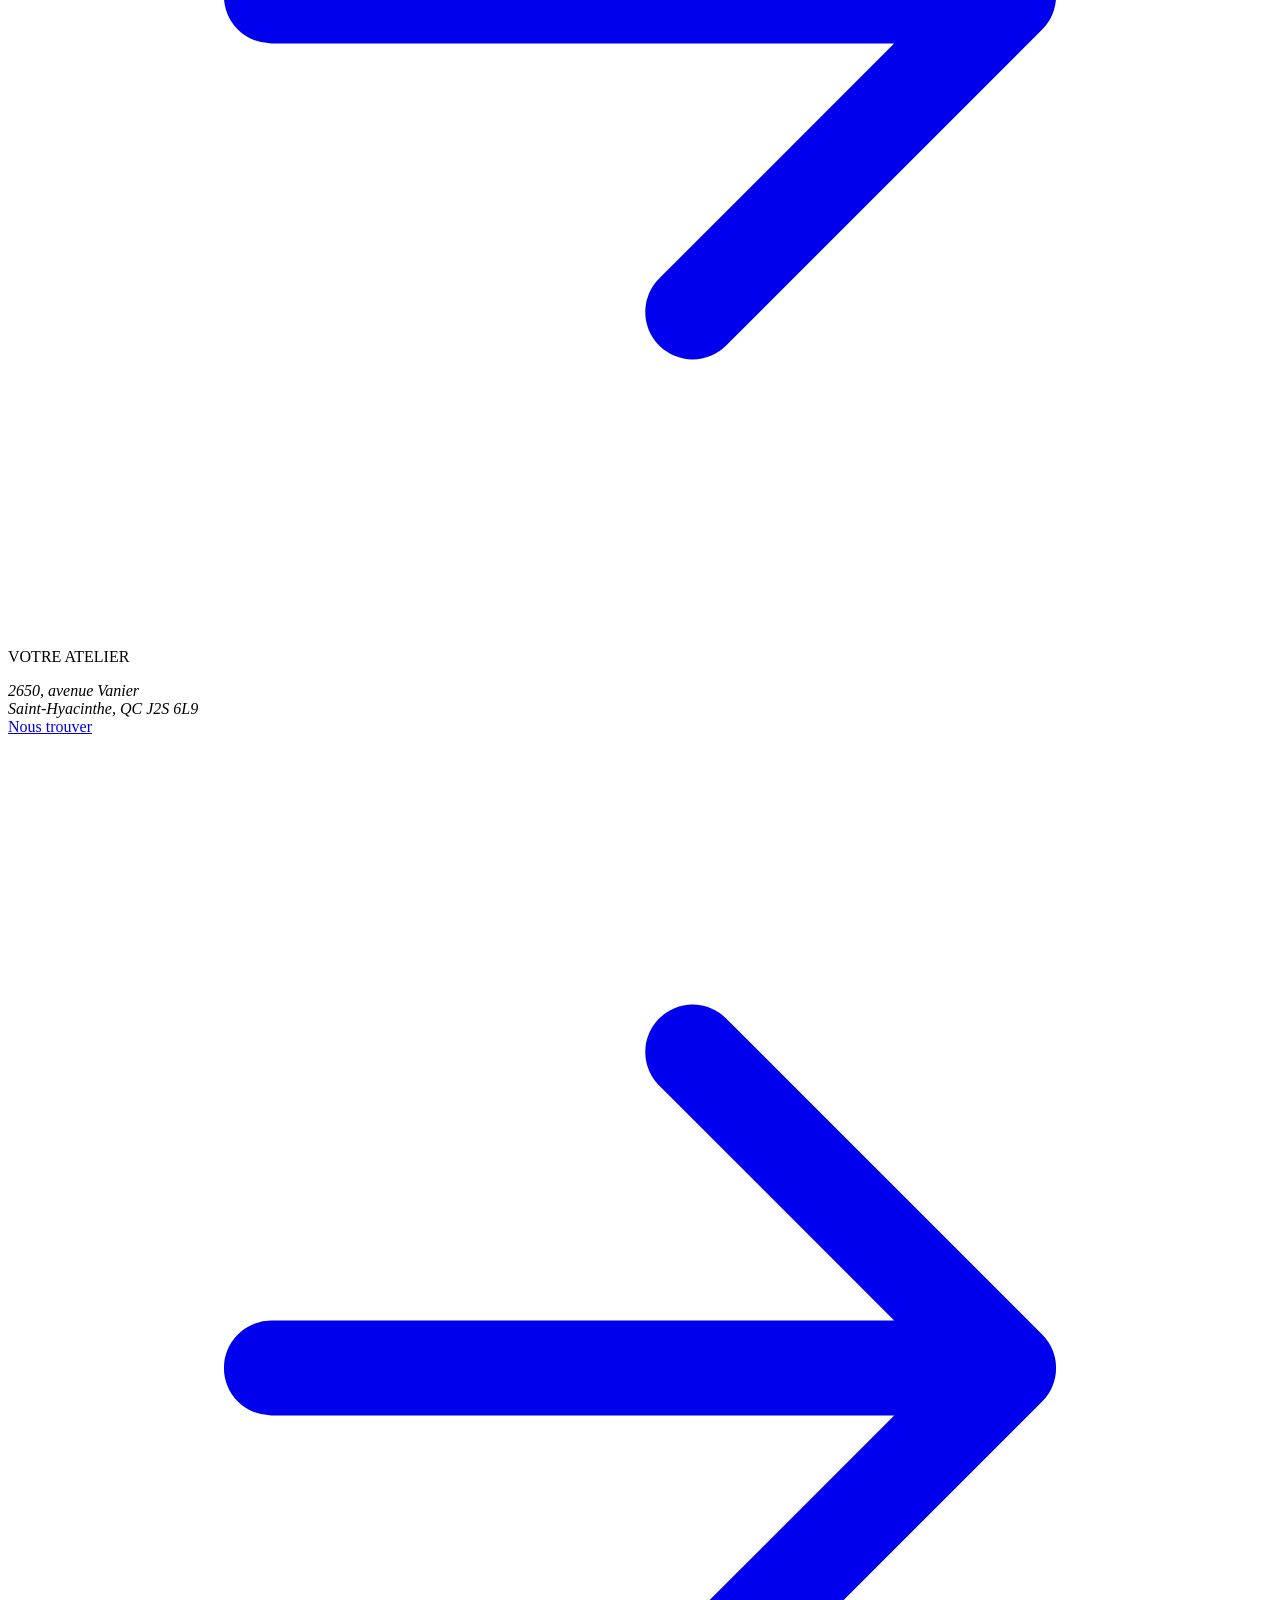
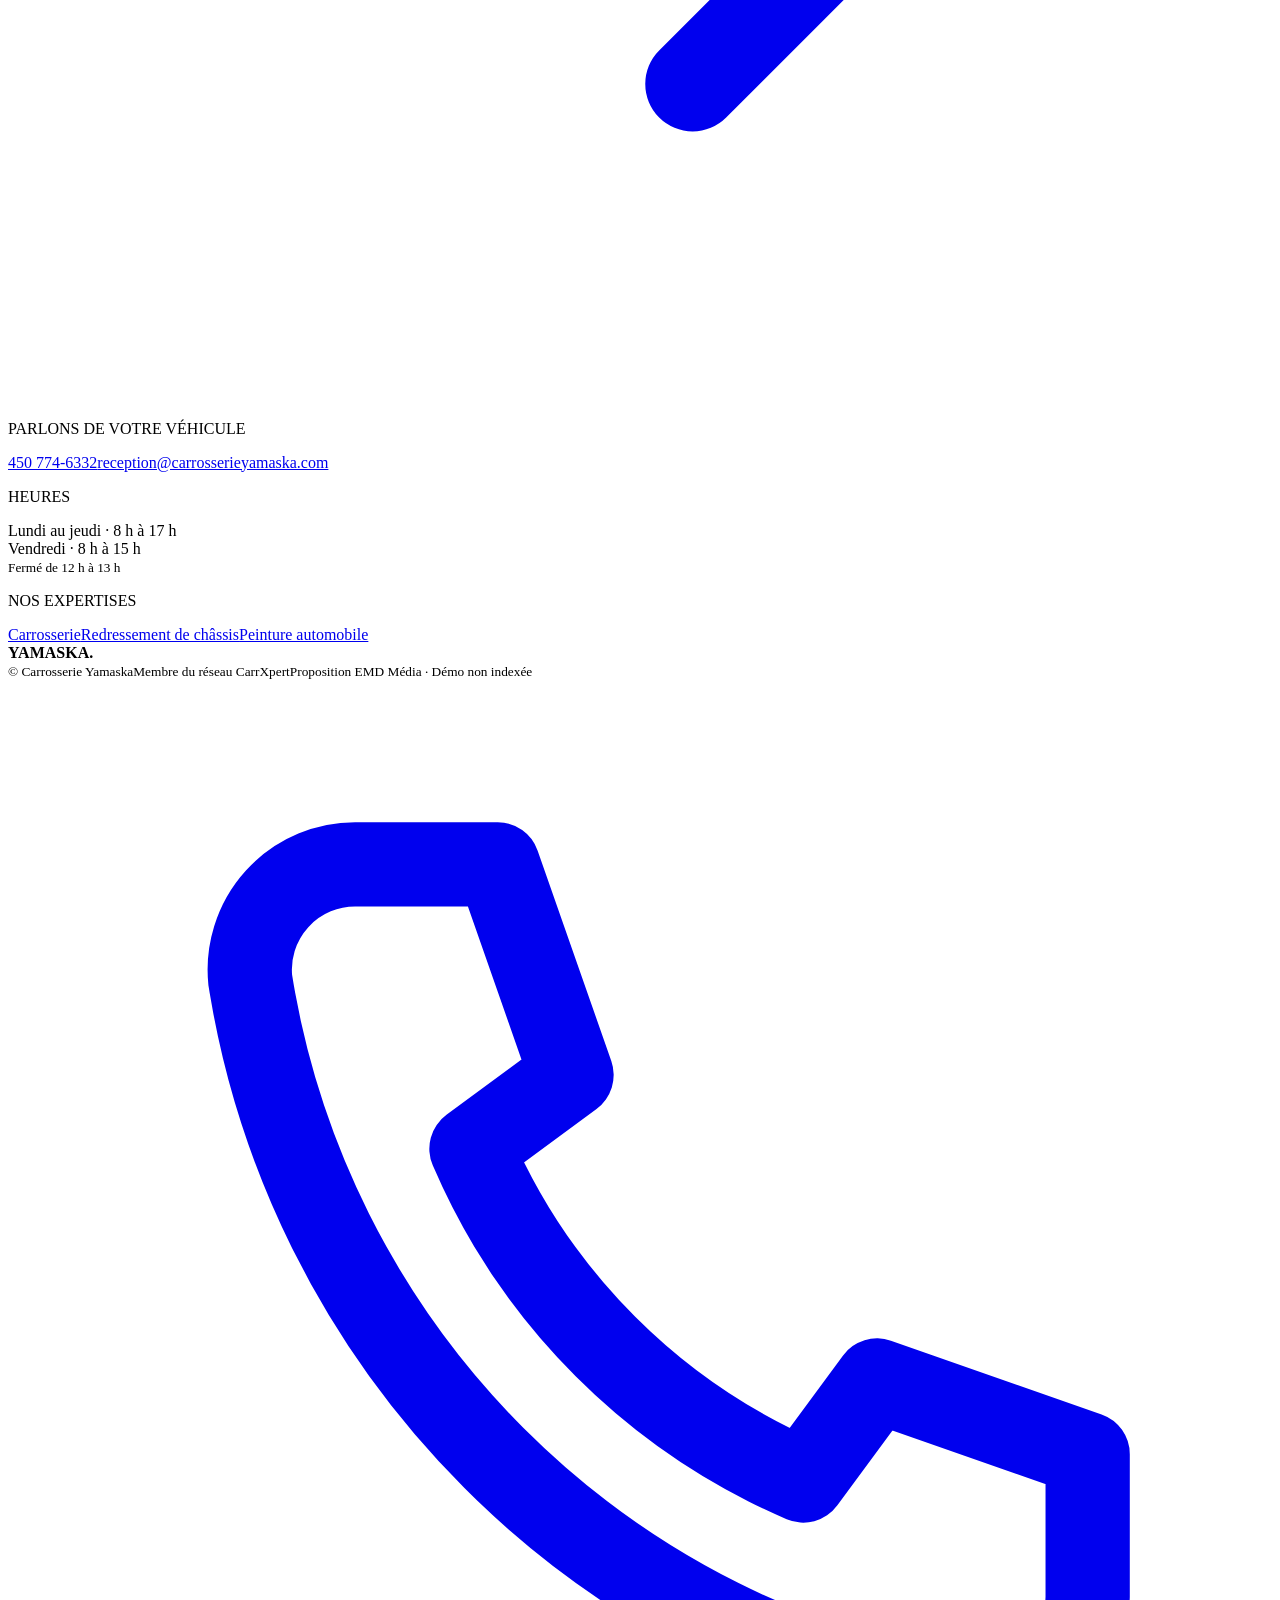
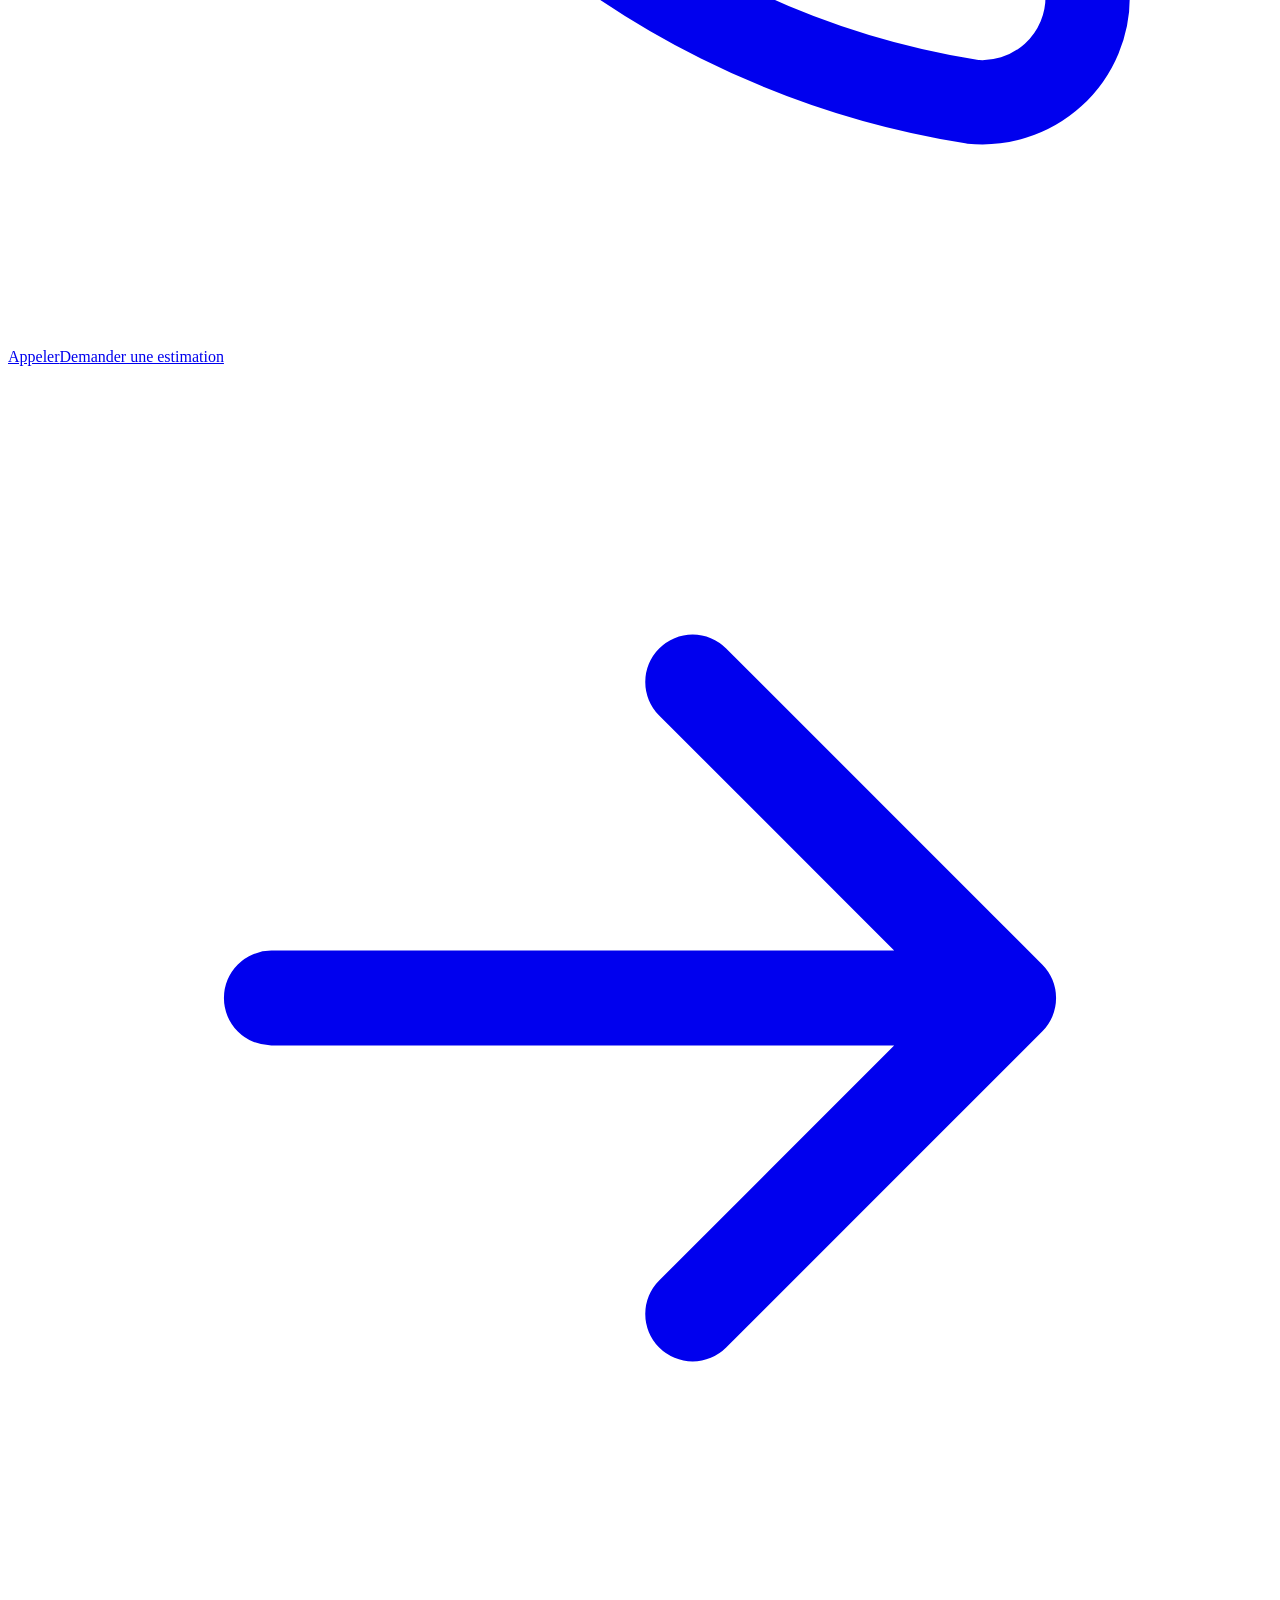
==== commit 0aa4d8c4: "Mise à jour de la démo v2" ====
--- a/docs/contact/index.html
+++ b/docs/contact/index.html
@@ -2,7 +2,7 @@
 <meta name="robots" content="noindex,nofollow"><link rel="icon" href="data:,"><meta name="theme-color" content="#03082a">
 <link rel="preload" href="/carrosserie-yamaska/fonts/body.woff2" as="font" type="font/woff2" crossorigin>
 <title>Nous joindre à Saint-Hyacinthe | Carrosserie Yamaska</title><meta name="description" content="Téléphone, adresse, itinéraire et horaires de Carrosserie Yamaska, au 2650 avenue Vanier à Saint-Hyacinthe.">
-<link rel="stylesheet" href="/carrosserie-yamaska/site.css?v=20261114-v2b"><script>document.documentElement.classList.add('js')</script><script defer src="/carrosserie-yamaska/site.js?v=20261114-v2b"></script></head>
+<link rel="stylesheet" href="/carrosserie-yamaska/site.css?v=20261117-video"><script>document.documentElement.classList.add('js')</script><script defer src="/carrosserie-yamaska/site.js?v=20261117-video"></script></head>
 <body class=""><a class="skip" href="#contenu">Aller au contenu</a>
 <header class="header" id="entete"><div class="header-in">
 <a class="brand" href="/carrosserie-yamaska/" aria-label="Carrosserie Yamaska — accueil"><span class="brand-top">CARROSSERIE</span><strong class="brand-name">YAMASKA<i>.</i></strong></a>
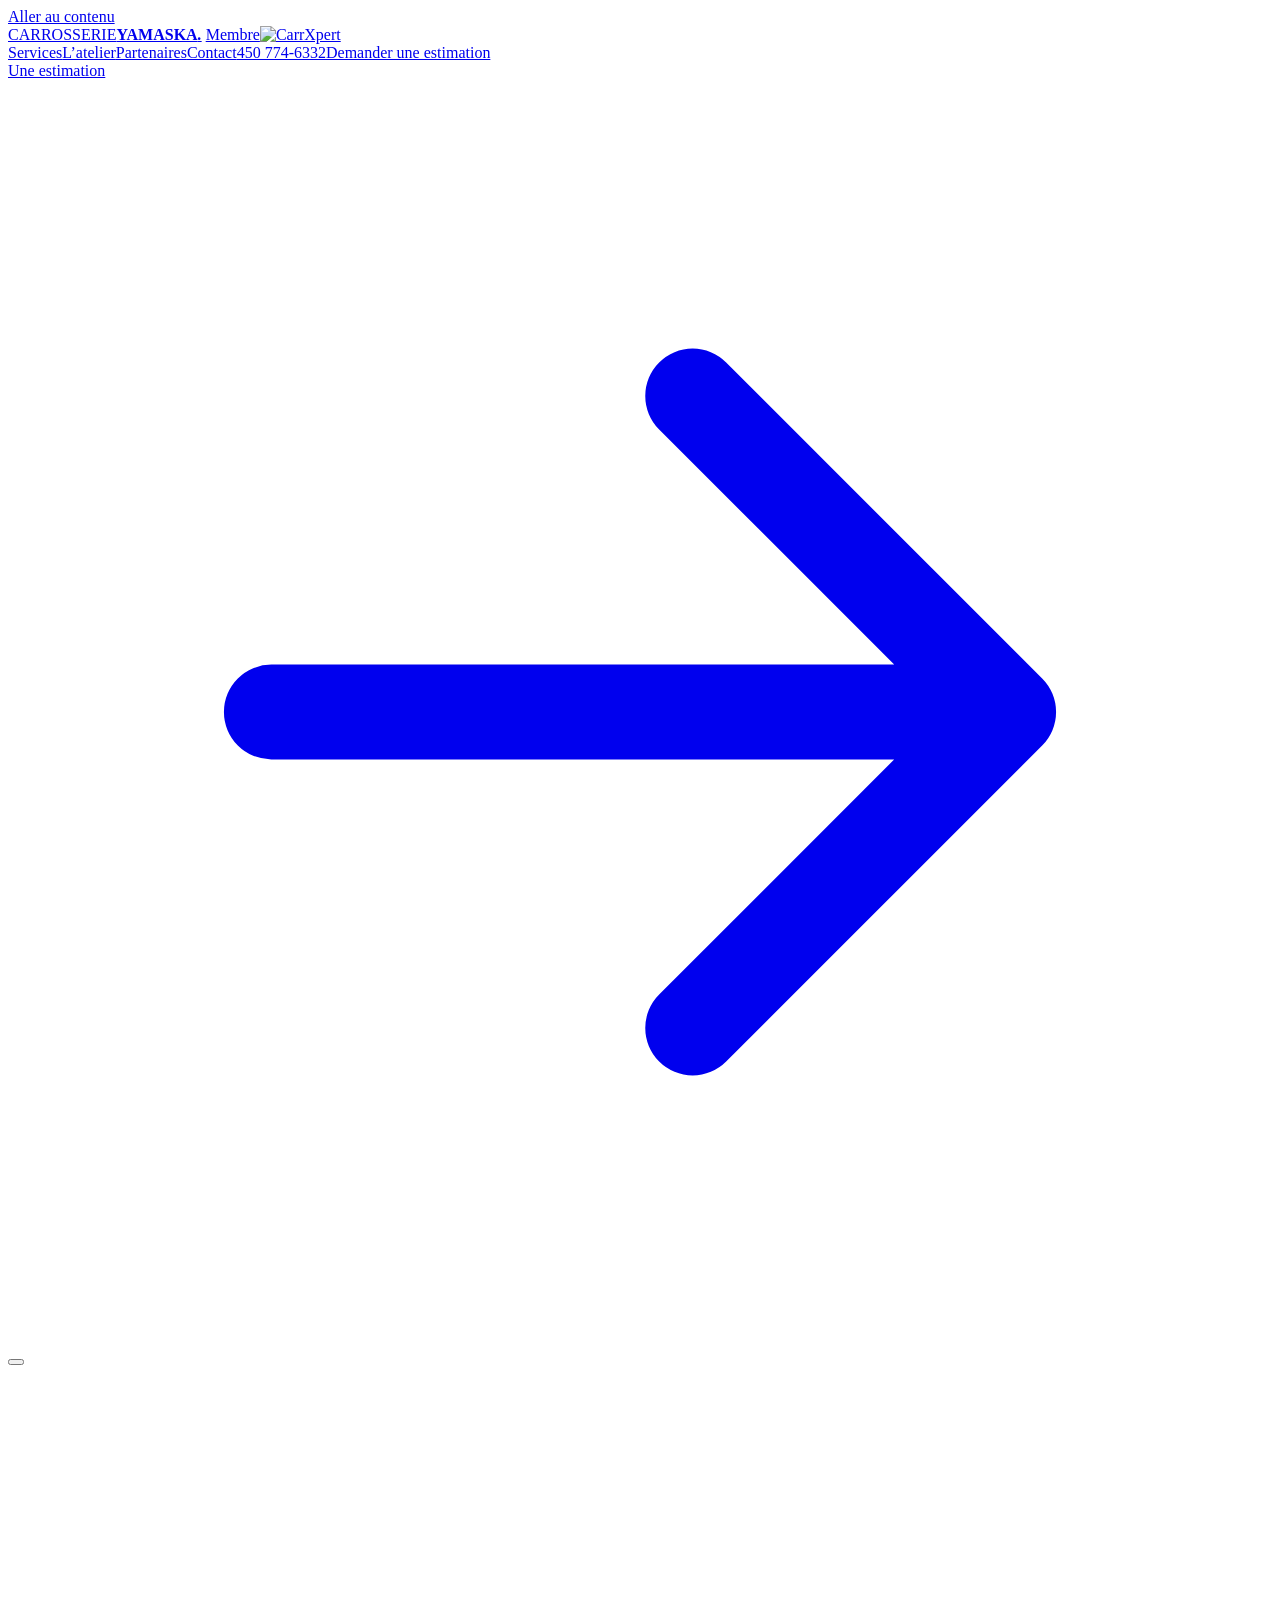
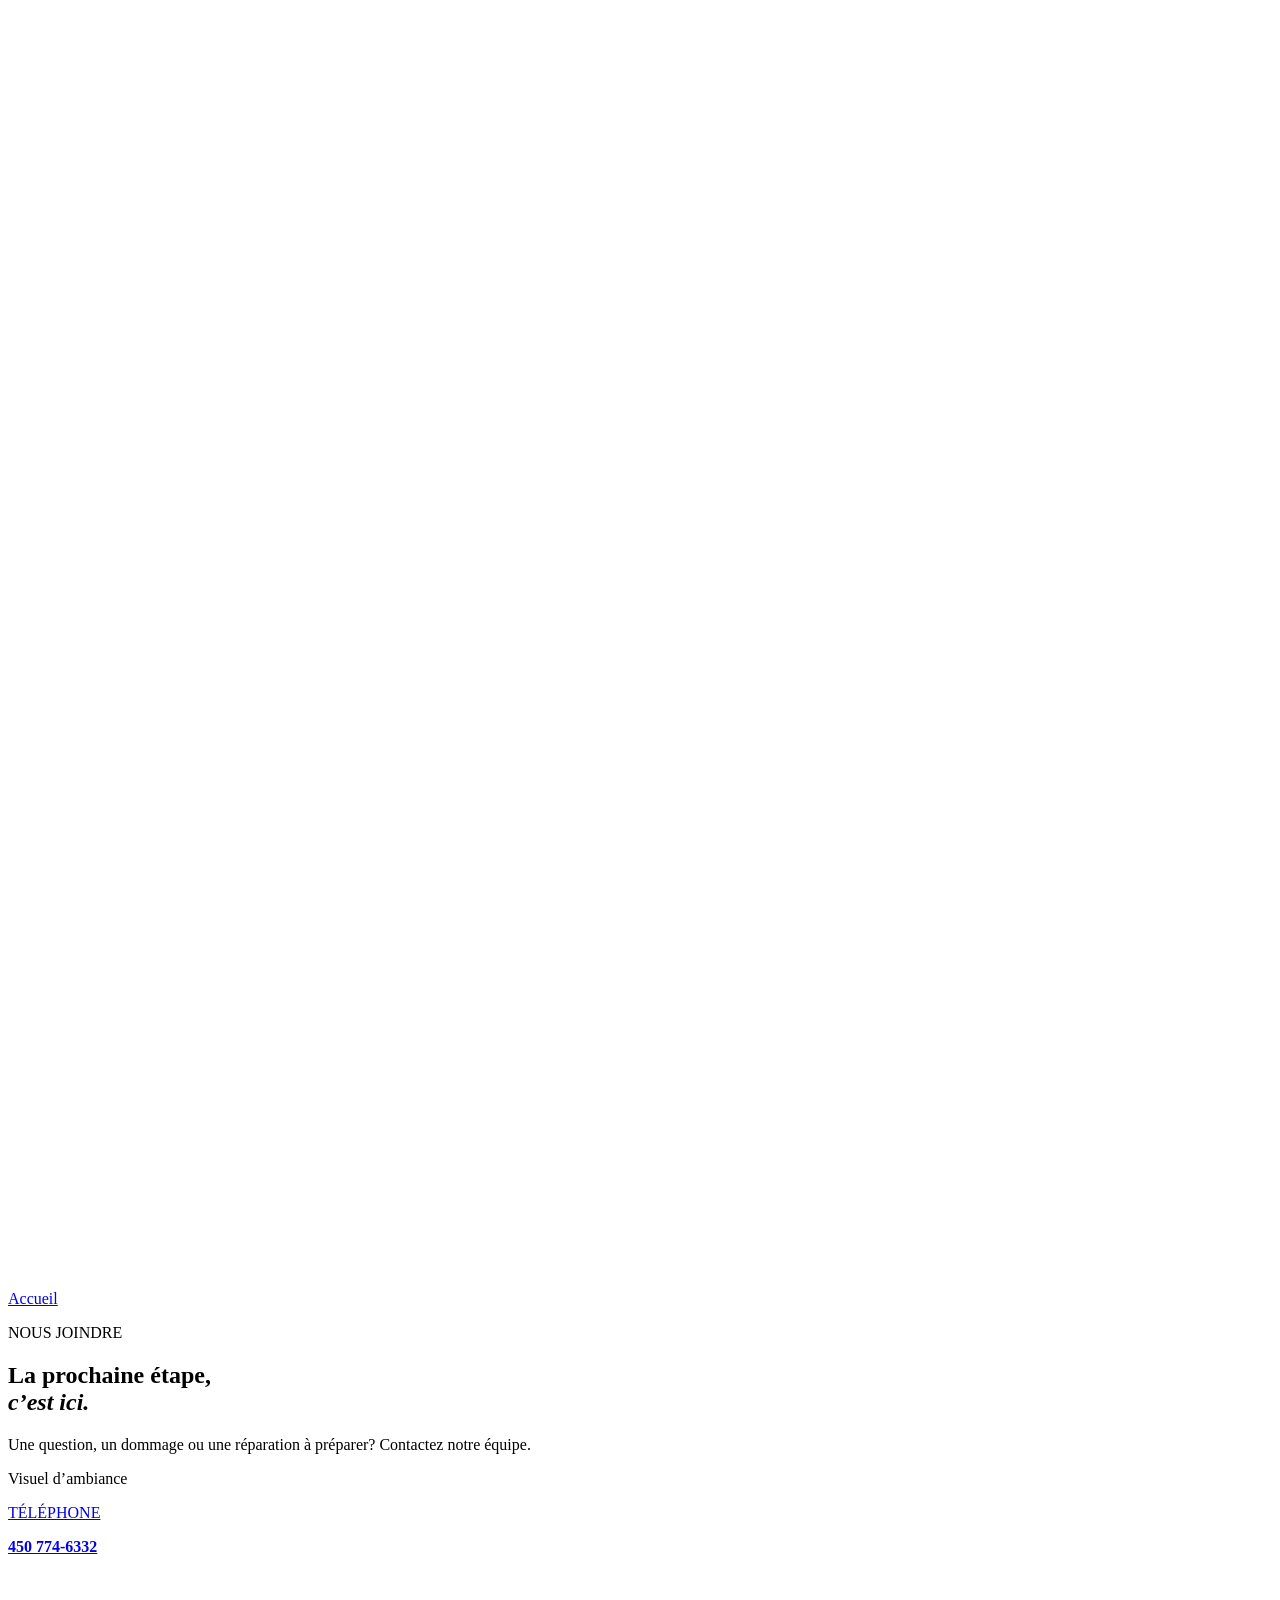
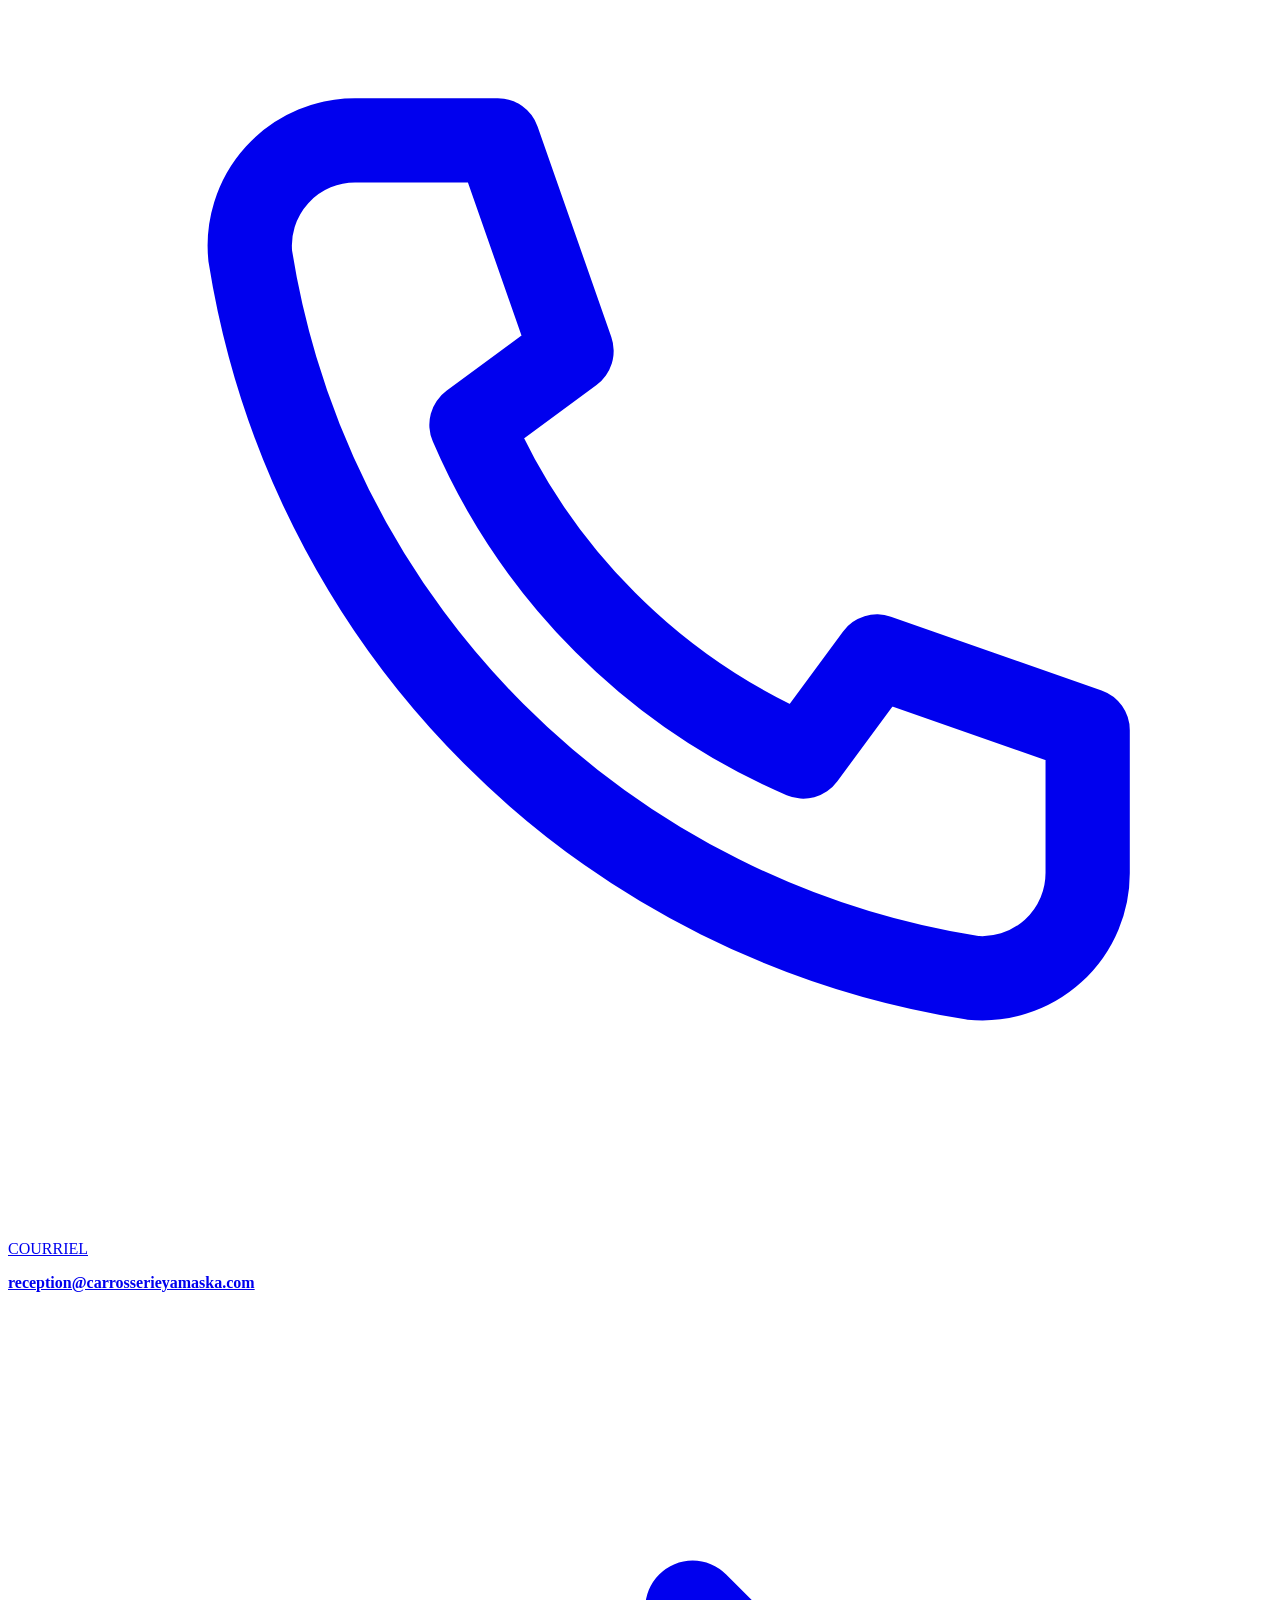
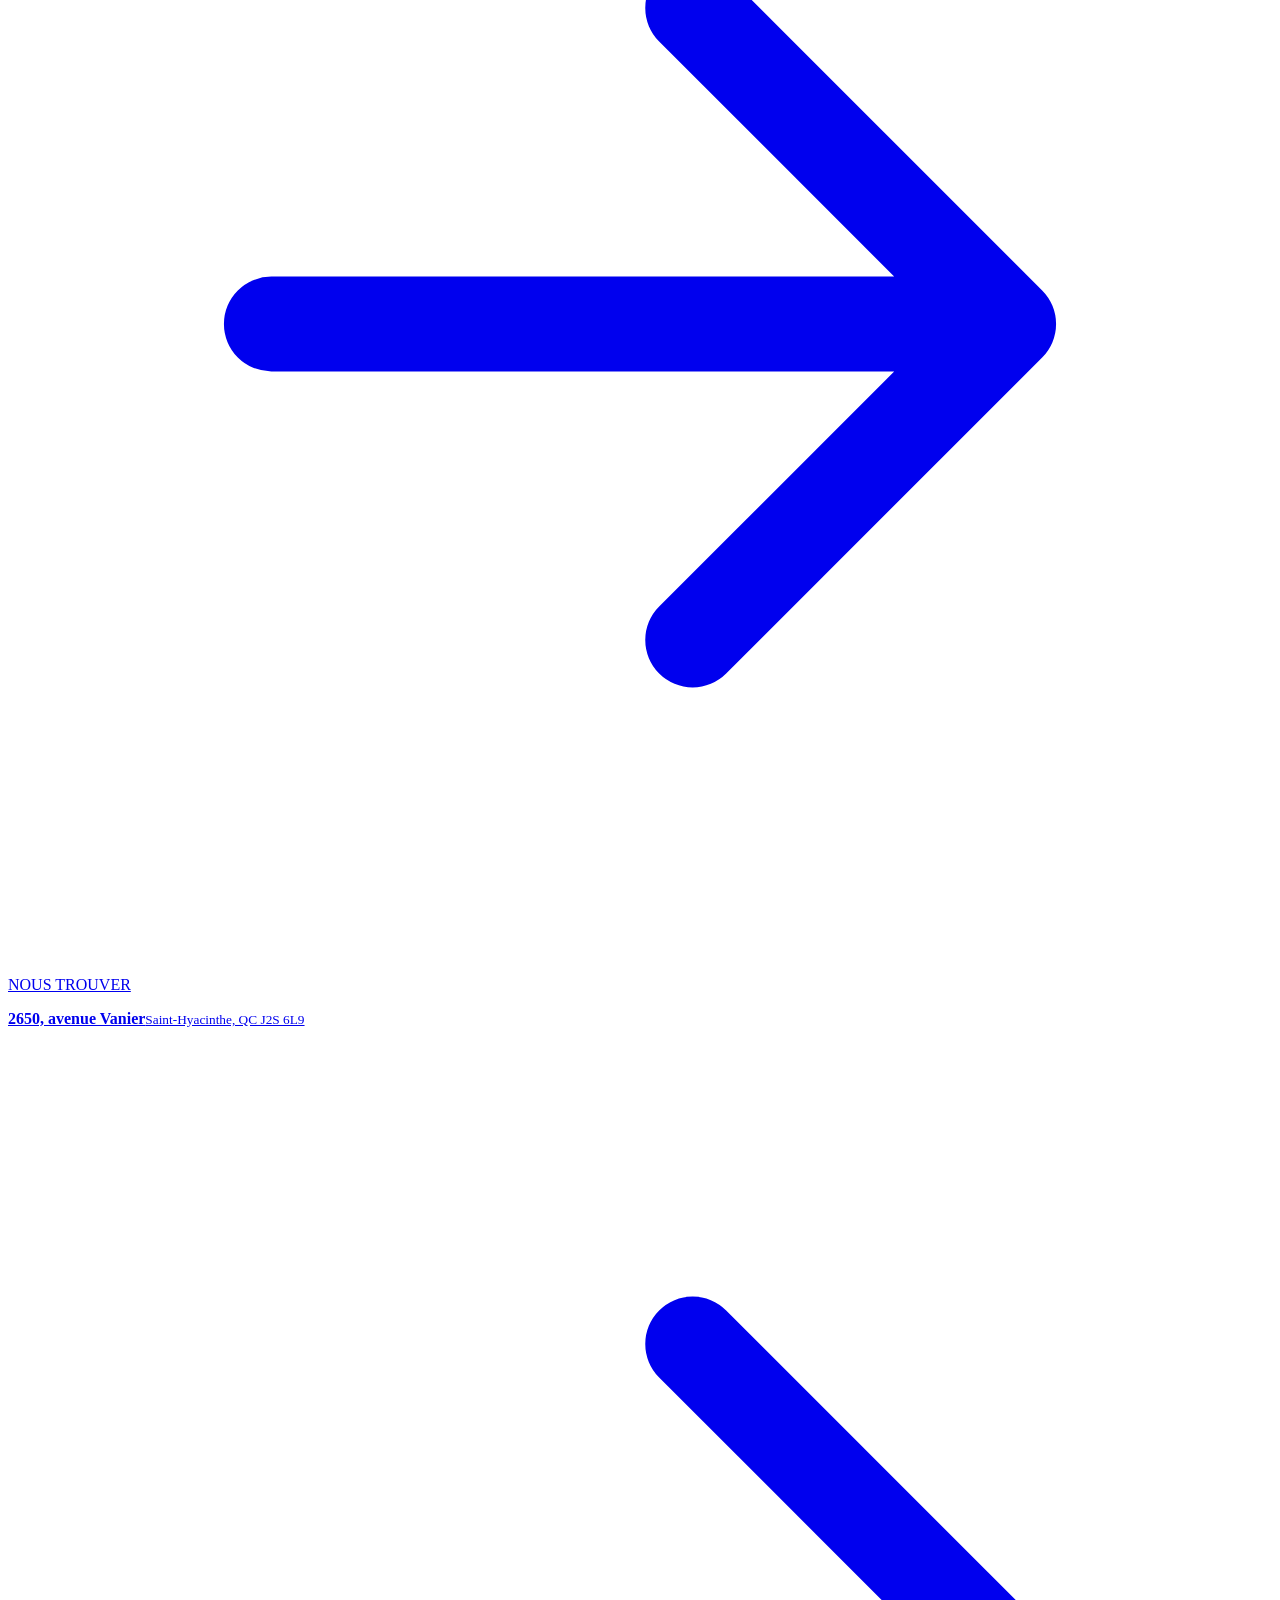
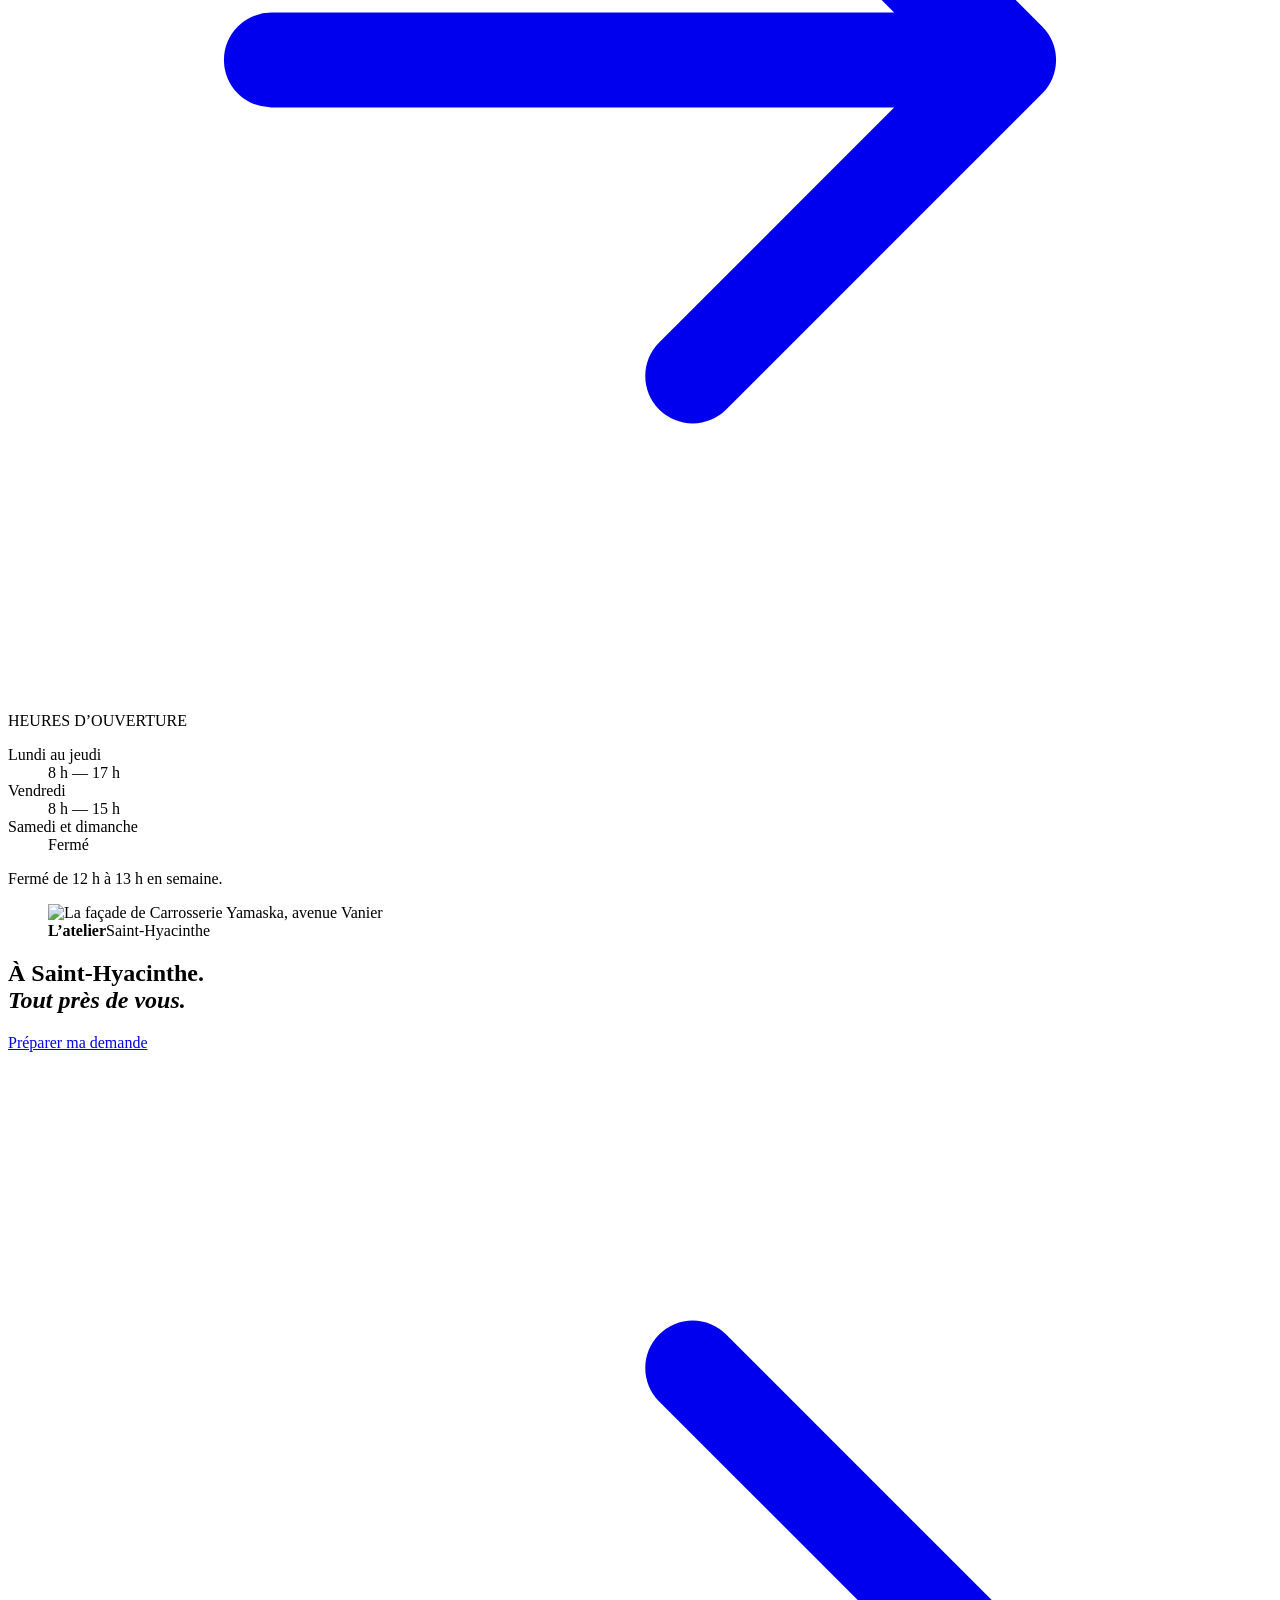
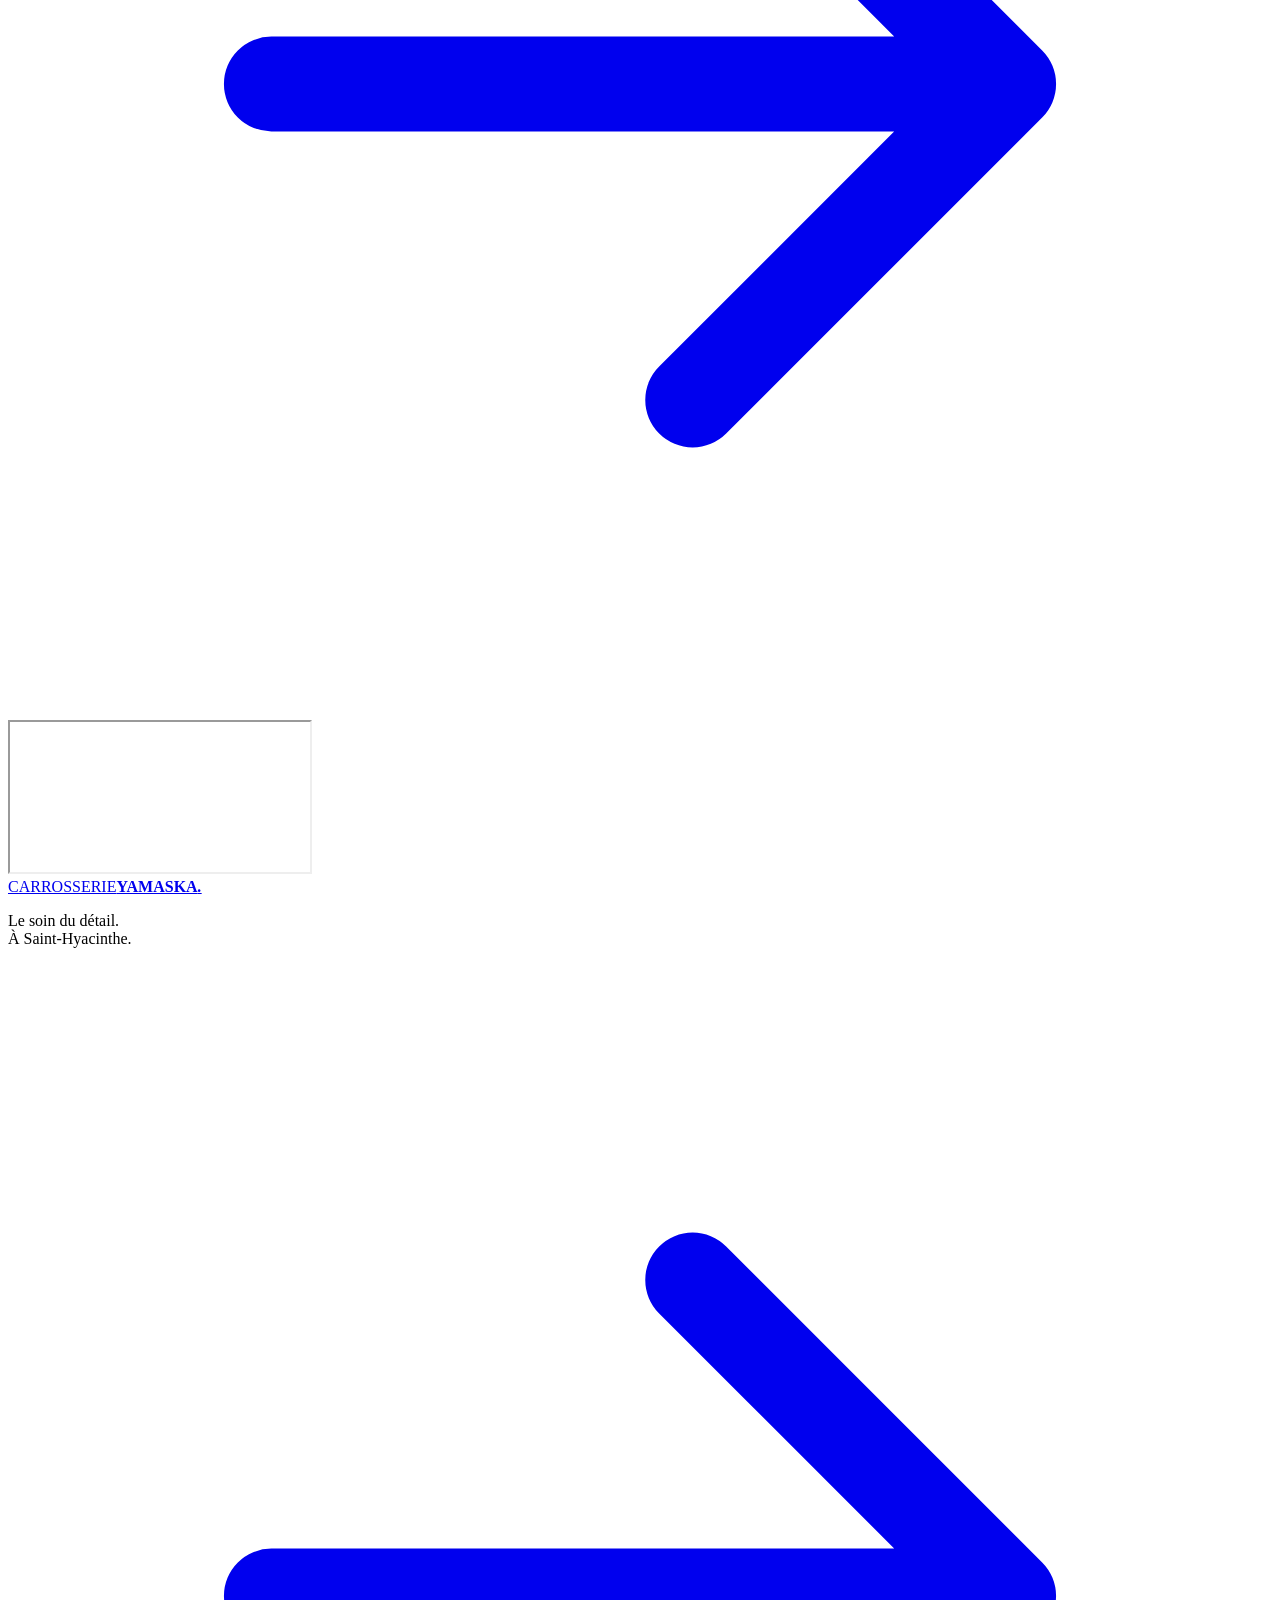
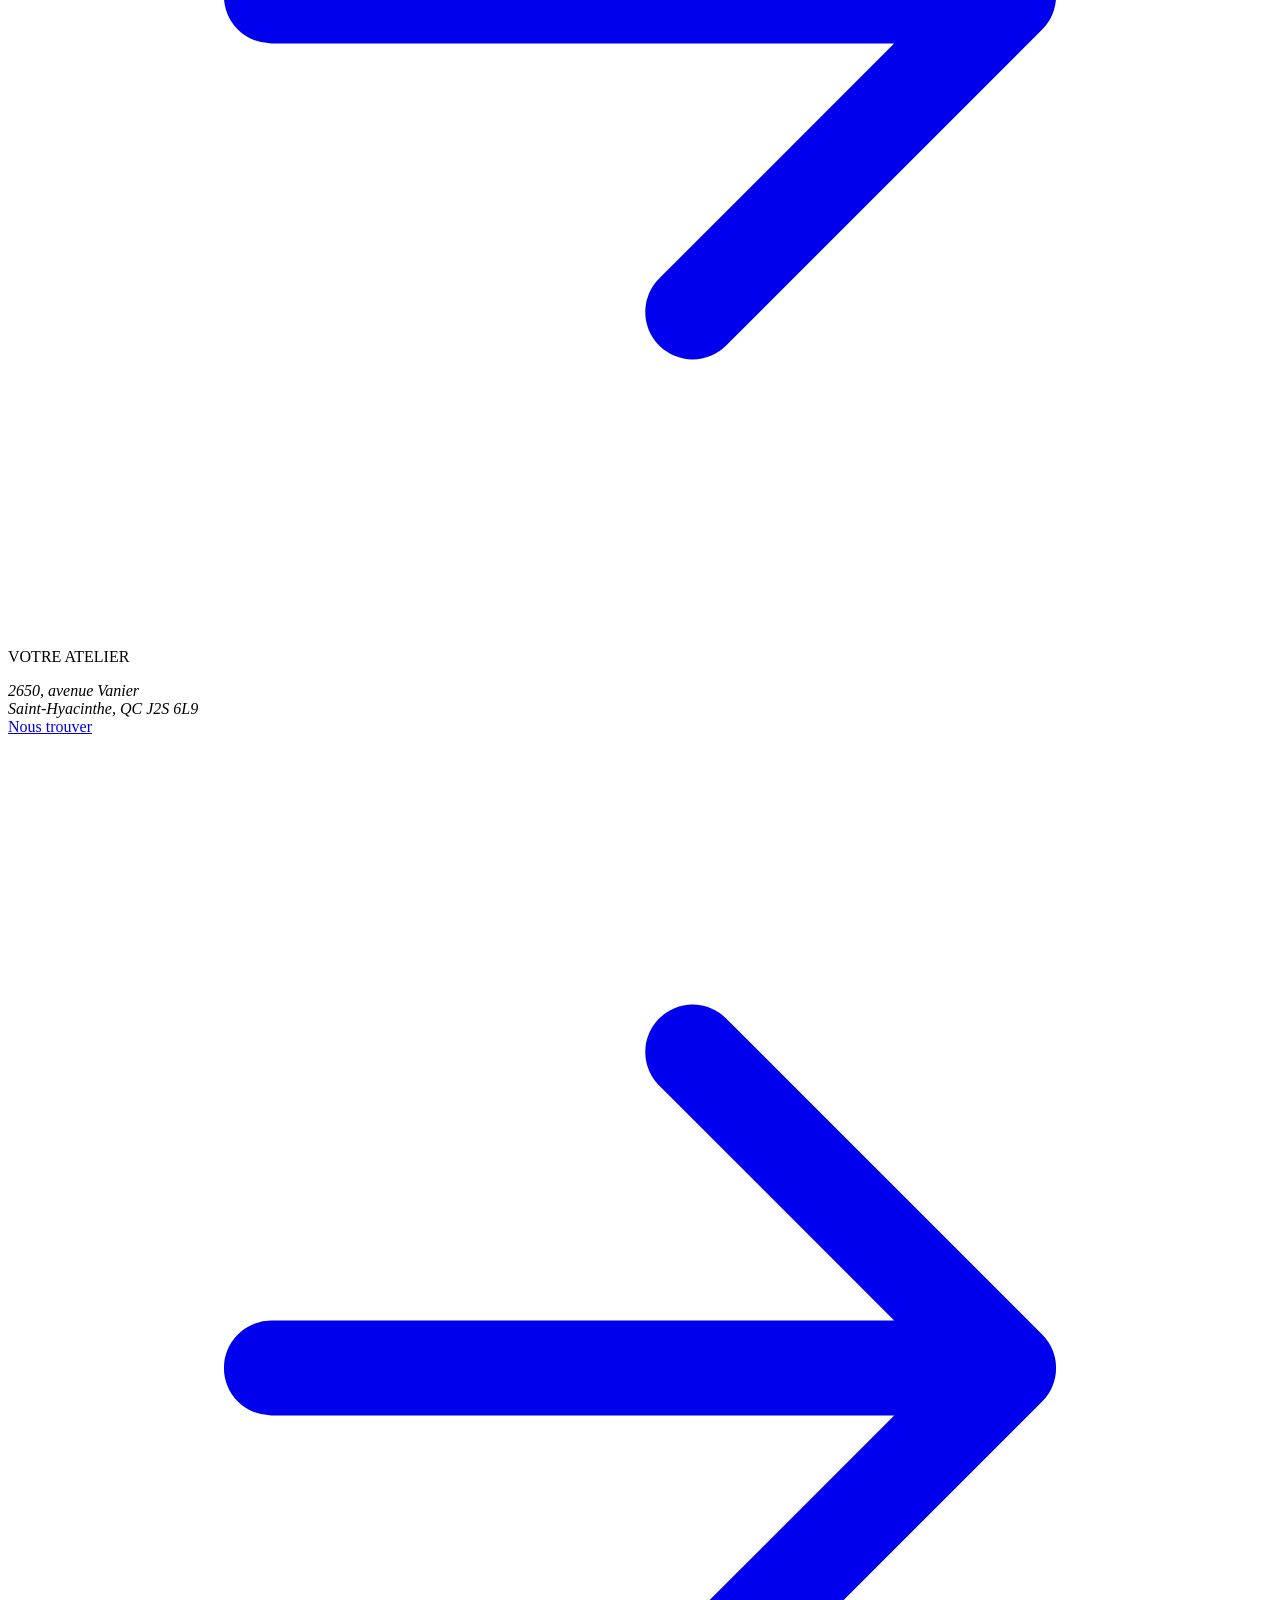
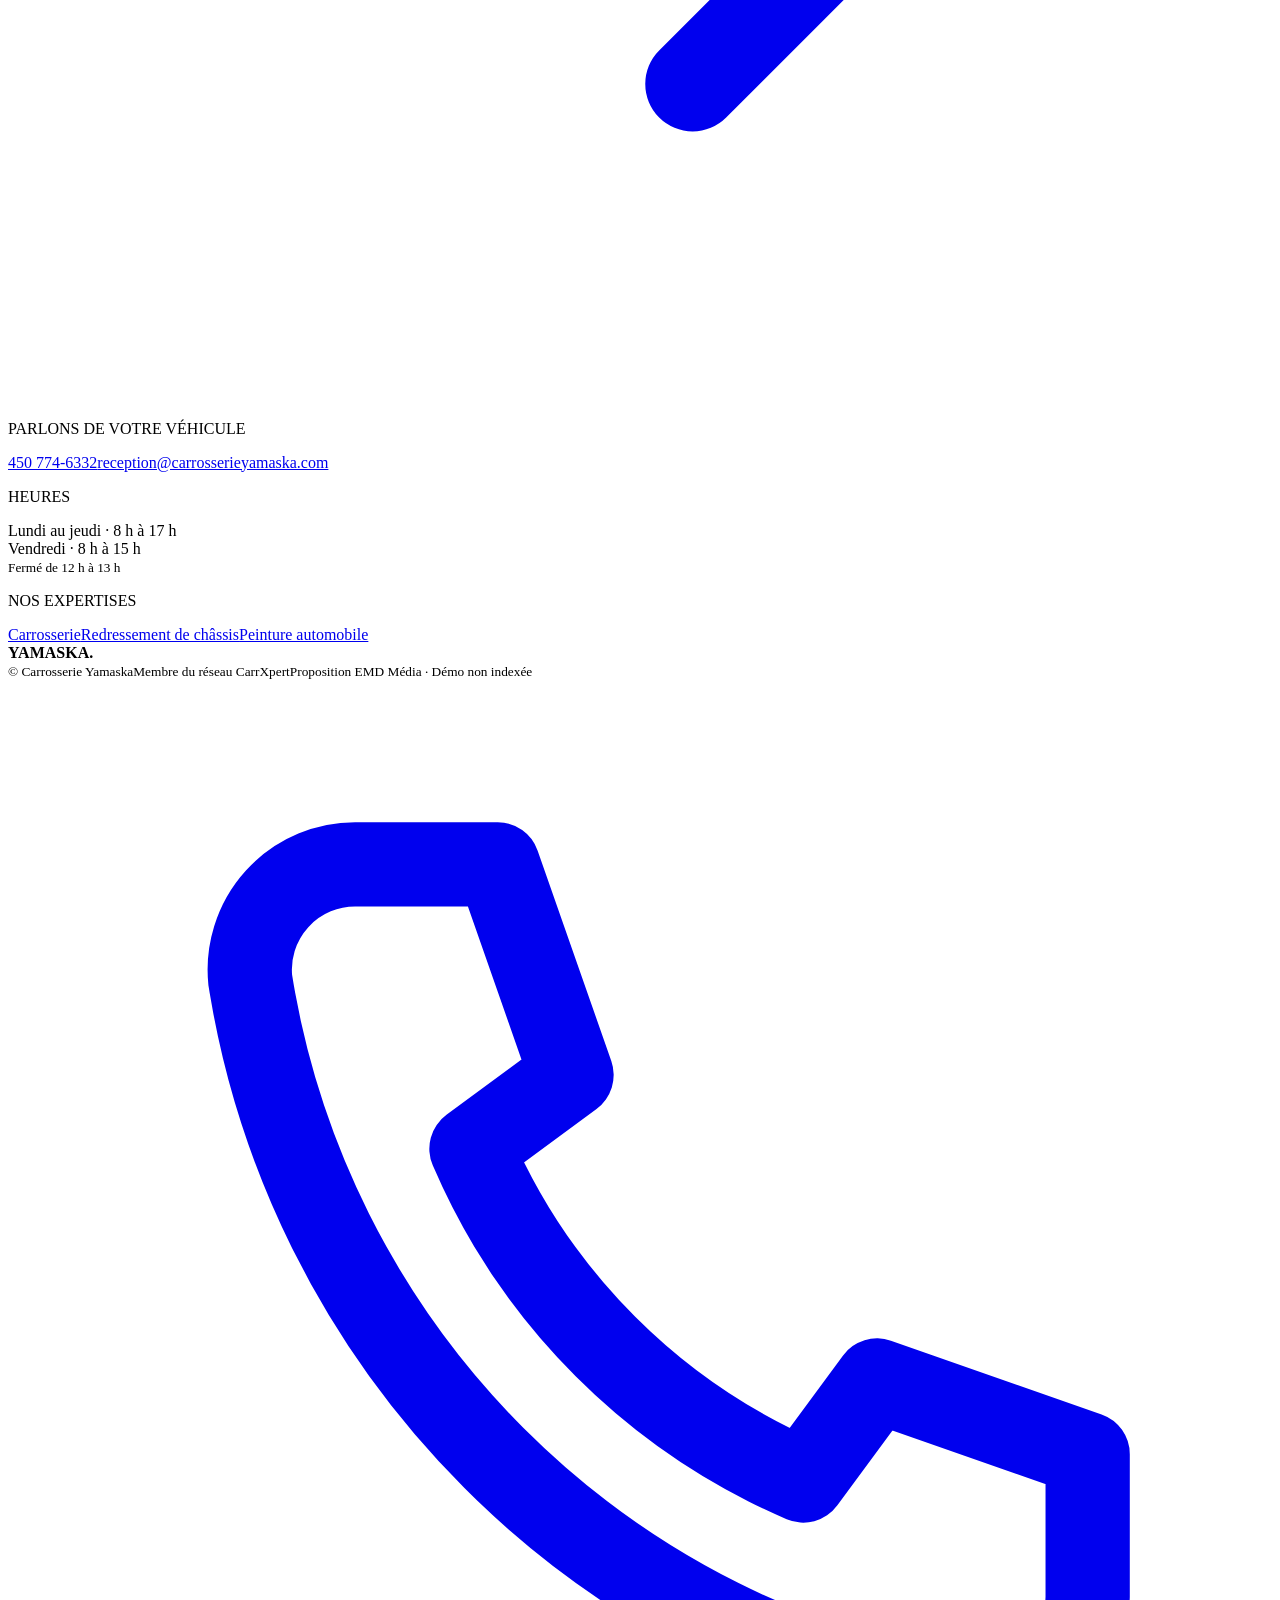
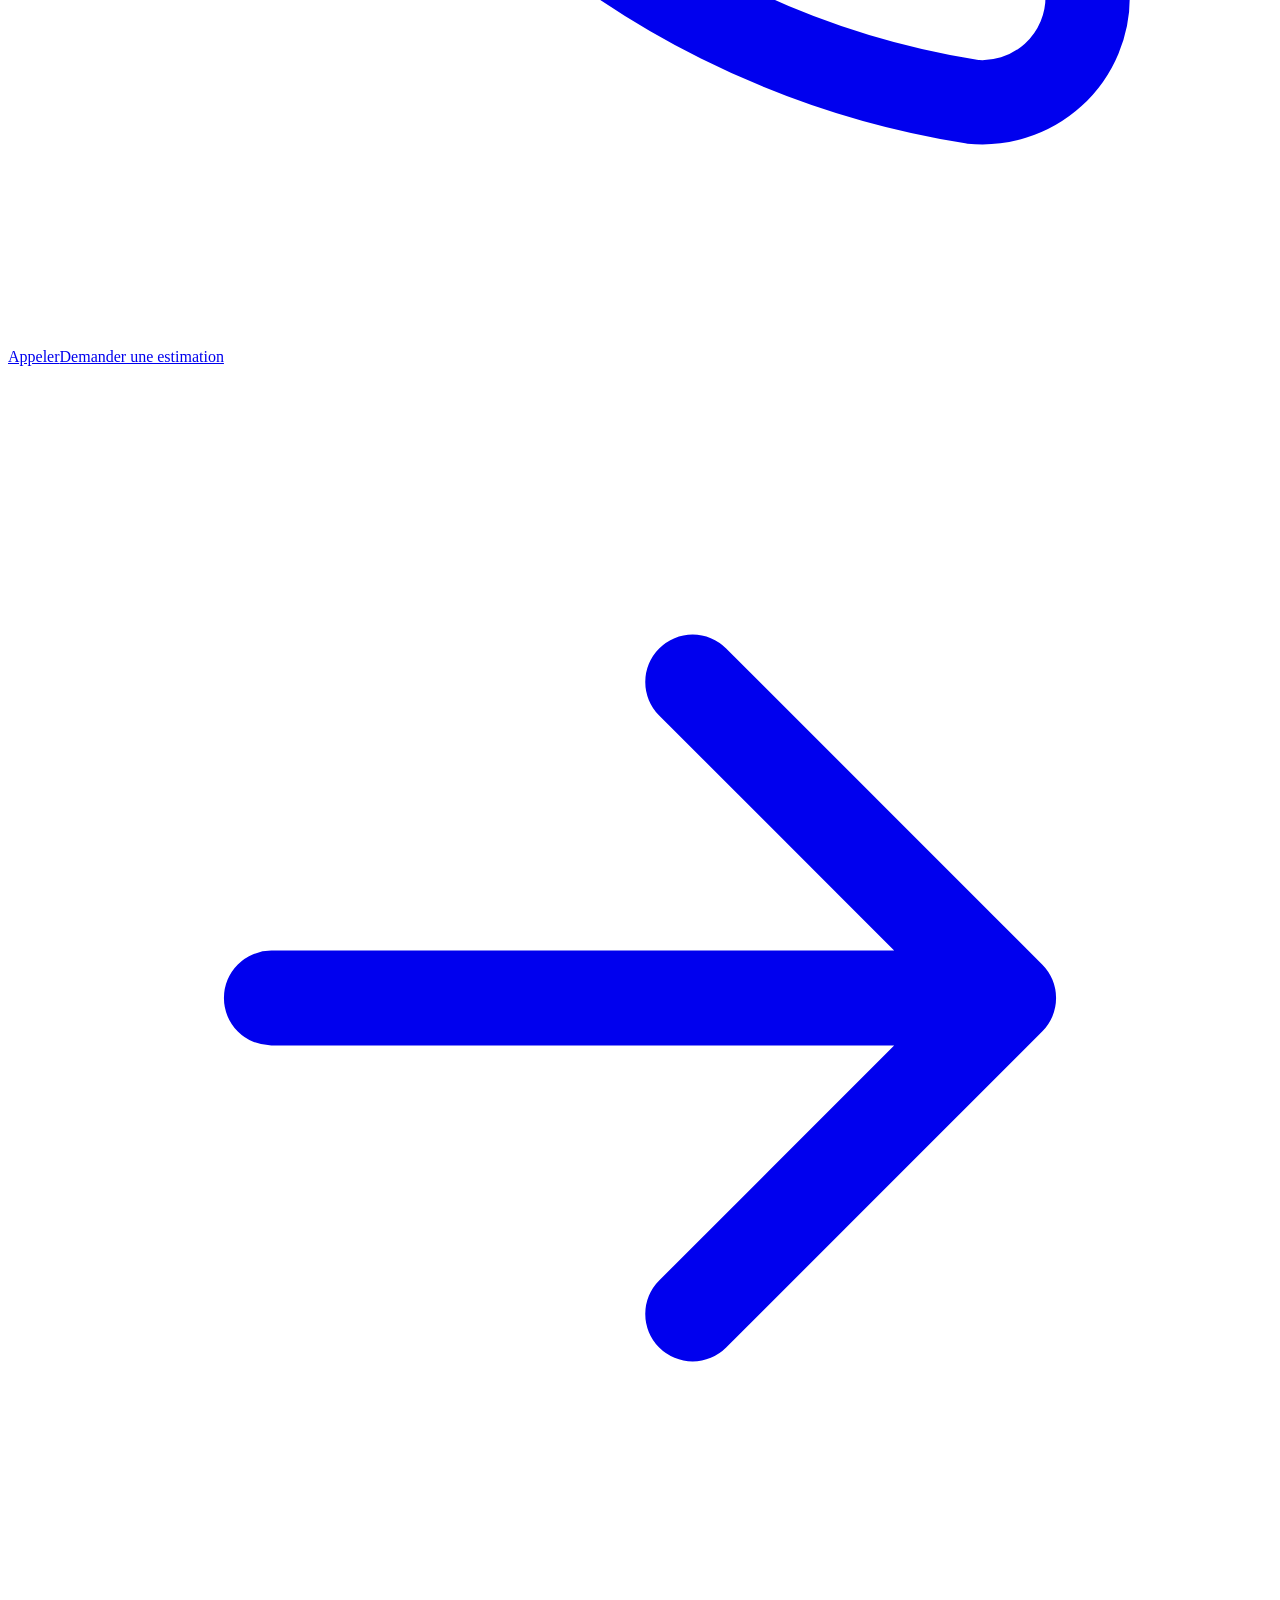
==== commit dd39620d: "Mise à jour de la démo v2" ====
--- a/docs/contact/index.html
+++ b/docs/contact/index.html
@@ -2,10 +2,11 @@
 <meta name="robots" content="noindex,nofollow"><link rel="icon" href="data:,"><meta name="theme-color" content="#03082a">
 <link rel="preload" href="/carrosserie-yamaska/fonts/body.woff2" as="font" type="font/woff2" crossorigin>
 <title>Nous joindre à Saint-Hyacinthe | Carrosserie Yamaska</title><meta name="description" content="Téléphone, adresse, itinéraire et horaires de Carrosserie Yamaska, au 2650 avenue Vanier à Saint-Hyacinthe.">
-<link rel="stylesheet" href="/carrosserie-yamaska/site.css?v=20261117-video"><script>document.documentElement.classList.add('js')</script><script defer src="/carrosserie-yamaska/site.js?v=20261117-video"></script></head>
+<link rel="stylesheet" href="/carrosserie-yamaska/site.css?v=20261117-r01"><script>document.documentElement.classList.add('js')</script><script defer src="/carrosserie-yamaska/site.js?v=20261117-r01"></script></head>
 <body class=""><a class="skip" href="#contenu">Aller au contenu</a>
 <header class="header" id="entete"><div class="header-in">
-<a class="brand" href="/carrosserie-yamaska/" aria-label="Carrosserie Yamaska — accueil"><span class="brand-top">CARROSSERIE</span><strong class="brand-name">YAMASKA<i>.</i></strong></a>
+<div class="brand-group"><a class="brand" href="/carrosserie-yamaska/" aria-label="Carrosserie Yamaska — accueil"><span class="brand-top">CARROSSERIE</span><strong class="brand-name">YAMASKA<i>.</i></strong></a>
+<a class="brand-aff" href="/carrosserie-yamaska/partenaires/" aria-label="Membre du réseau CarrXpert — notre réseau"><span>Membre</span><img src="/carrosserie-yamaska/media/carrxpert.png" alt="CarrXpert" width="148" height="62"></a></div>
 <nav id="navigation" aria-label="Navigation principale"><a href="/carrosserie-yamaska/services/">Services</a><a href="/carrosserie-yamaska/#atelier">L’atelier</a><a href="/carrosserie-yamaska/partenaires/">Partenaires</a><a href="/carrosserie-yamaska/contact/" aria-current="page">Contact</a><a class="nav-tel" href="tel:+14507746332">450 774-6332</a><a class="nav-cta" href="/carrosserie-yamaska/rendez-vous/">Demander une estimation</a></nav>
 <div class="header-actions"><span class="status" data-open-status hidden></span><a class="btn btn-chrome sm" href="/carrosserie-yamaska/rendez-vous/"><span class="btn-label">Une estimation</span><span class="btn-disc"><svg viewBox="0 0 24 24" aria-hidden="true"><path d="M5 12h14M13 6l6 6-6 6" fill="none" stroke="currentColor" stroke-width="1.8" stroke-linecap="round" stroke-linejoin="round"/></svg></span></a>
 <button class="menu" type="button" aria-controls="navigation" aria-expanded="false" aria-label="Ouvrir le menu"><span></span><span></span></button></div>
